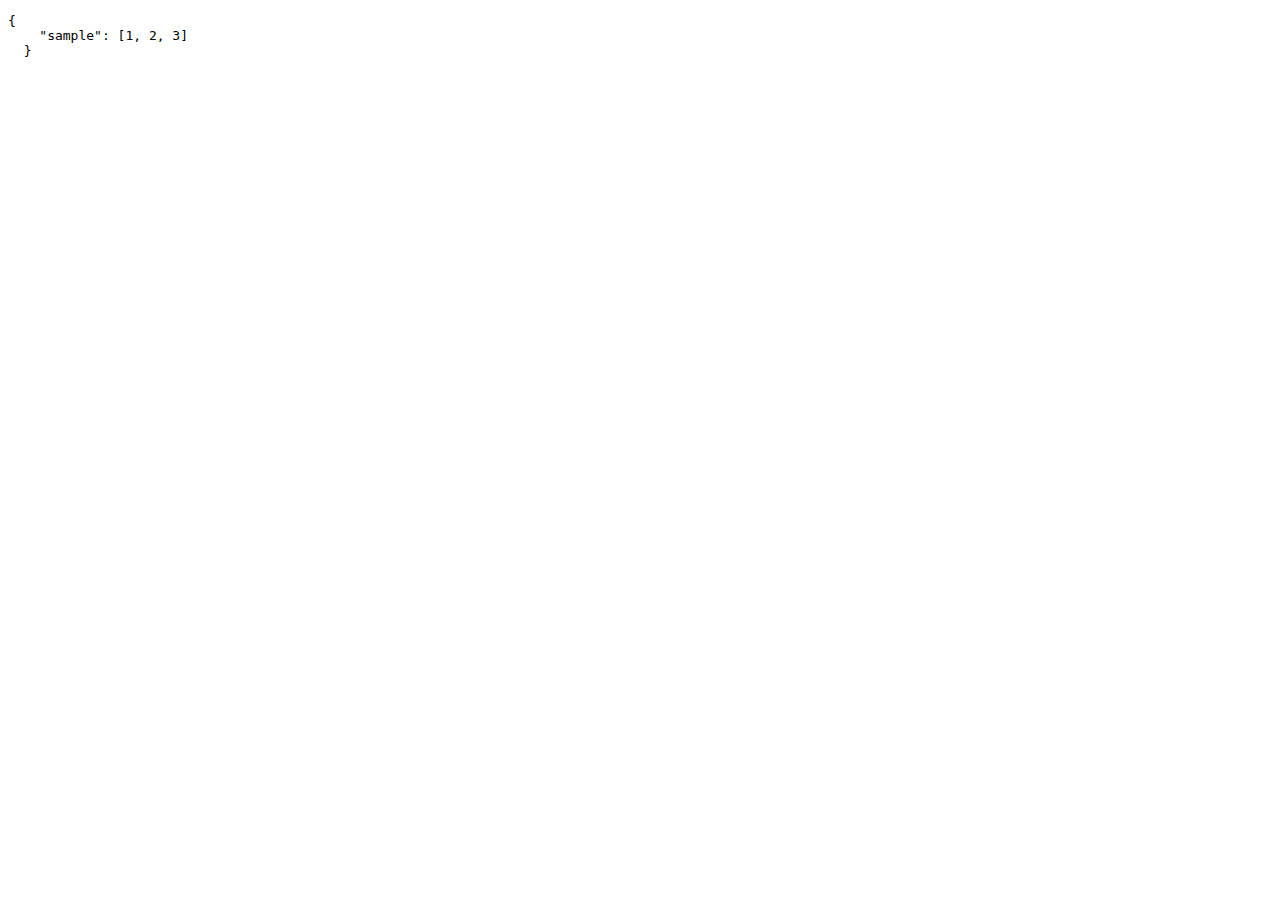
==== data/page/index.html @ 3304a4a6 "fixes #9" ====
<!DOCTYPE html>
<html>
<head>
  <title>JSON Editor</title>
  <link rel="stylesheet" type="text/css" href="/data/view/inject.css">
  <link rel="stylesheet" type="text/css" href="/data/view/json-editor/jsoneditor-chrome.css">
  <link rel="stylesheet" type="text/css" href="/data/view/json-editor/extra.css">
  <meta charset="utf-8">
</head>
<body>
  <pre>{
    "sample": [1, 2, 3]
  }</pre>

  <script type="text/javascript" src="index.js"></script>
  <script type="text/javascript" src="/data/view/json-editor/jsoneditor.js"></script>
  <script type="text/javascript" src="/data/view/ace/theme/twilight.js"></script>
  <script type="text/javascript" src="/data/view/inject.js"></script>
</body>
</html>
---- data/view/inject.css ----
body.jsb:not([data-loaded=true])::after {
  content: '';
  display: block;
  position: fixed;
  top: 0;
  left: 0;
  width: 100vw;
  height: 100vh;
  background: rgba(0, 0, 0, 0.7) url(chrome-extension://__MSG_@@extension_id__/data/view/loading.svg) center center no-repeat;
}
body.jsb[data-loaded="true"] {
  margin: 0 !important;
}

body.jsb pre {
  margin: 0;
  height: 100vh;
}
---- data/view/json-editor/jsoneditor-chrome.css ----
/* reset styling (prevent conflicts with bootstrap, materialize.css, etc.) */

div.jsoneditor .jsoneditor-search input {
  height: auto;
  border: inherit;
}

div.jsoneditor .jsoneditor-search input:focus {
  border: none !important;
  box-shadow: none !important;
}

div.jsoneditor table {
  border-collapse: collapse;
  width: auto;
}

div.jsoneditor td,
div.jsoneditor th {
  padding: 0;
  display: table-cell;
  text-align: left;
  vertical-align: inherit;
  border-radius: inherit;
}


div.jsoneditor-field,
div.jsoneditor-value,
div.jsoneditor-readonly,
div.jsoneditor-default {
  border: 1px solid transparent;
  min-height: 16px;
  min-width: 32px;
  padding: 2px;
  margin: 1px;
  word-wrap: break-word;
  float: left;
}

/* adjust margin of p elements inside editable divs, needed for Opera, IE */

div.jsoneditor-field p,
div.jsoneditor-value p {
  margin: 0;
}

div.jsoneditor-value {
  word-break: break-word;
}

div.jsoneditor-readonly {
  min-width: 16px;
  color: #808080;
}

div.jsoneditor-empty {
  border-color: #d3d3d3;
  border-style: dashed;
  border-radius: 2px;
}

div.jsoneditor-field.jsoneditor-empty::after,
div.jsoneditor-value.jsoneditor-empty::after {
  pointer-events: none;
  color: #d3d3d3;
  font-size: 8pt;
}

div.jsoneditor-field.jsoneditor-empty::after {
  content: "field";
}

div.jsoneditor-value.jsoneditor-empty::after {
  content: "value";
}

div.jsoneditor-value.jsoneditor-url,
a.jsoneditor-value.jsoneditor-url {
  color: green;
  text-decoration: underline;
}

a.jsoneditor-value.jsoneditor-url {
  display: inline-block;
  padding: 2px;
  margin: 2px;
}

a.jsoneditor-value.jsoneditor-url:hover,
a.jsoneditor-value.jsoneditor-url:focus {
  color: #ee422e;
}

div.jsoneditor td.jsoneditor-separator {
  padding: 3px 0;
  vertical-align: top;
  color: #808080;
}

div.jsoneditor-field[contenteditable=true]:focus,
div.jsoneditor-field[contenteditable=true]:hover,
div.jsoneditor-value[contenteditable=true]:focus,
div.jsoneditor-value[contenteditable=true]:hover,
div.jsoneditor-field.jsoneditor-highlight,
div.jsoneditor-value.jsoneditor-highlight {
  background-color: #FFFFAB;
  border: 1px solid yellow;
  border-radius: 2px;
}

div.jsoneditor-field.jsoneditor-highlight-active,
div.jsoneditor-field.jsoneditor-highlight-active:focus,
div.jsoneditor-field.jsoneditor-highlight-active:hover,
div.jsoneditor-value.jsoneditor-highlight-active,
div.jsoneditor-value.jsoneditor-highlight-active:focus,
div.jsoneditor-value.jsoneditor-highlight-active:hover {
  background-color: #ffee00;
  border: 1px solid #ffc700;
  border-radius: 2px;
}

div.jsoneditor-value.jsoneditor-string {
  color: #006000;
}

div.jsoneditor-value.jsoneditor-object,
div.jsoneditor-value.jsoneditor-array {
  min-width: 16px;
}

div.jsoneditor-value.jsoneditor-number {
  color: #ee422e;
}

div.jsoneditor-value.jsoneditor-boolean {
  color: #ff8c00;
}

div.jsoneditor-value.jsoneditor-null {
  color: #004ED0;
}

div.jsoneditor-value.jsoneditor-invalid {
  color: #000000;
}

div.jsoneditor-default {
  color: #808080;
  padding-left: 10px;
}

div.jsoneditor-tree button.jsoneditor-button {
  width: 24px;
  height: 24px;
  padding: 0;
  margin: 0;
  border: none;
  cursor: pointer;
  background: transparent url("chrome-extension://__MSG_@@extension_id__/data/view/json-editor/img/jsoneditor-icons.svg");
}

div.jsoneditor-mode-view tr.jsoneditor-expandable td.jsoneditor-tree,
div.jsoneditor-mode-form tr.jsoneditor-expandable td.jsoneditor-tree {
  cursor: pointer;
}

div.jsoneditor-tree button.jsoneditor-collapsed {
  background-position: 0 -48px;
}

div.jsoneditor-tree button.jsoneditor-expanded {
  background-position: 0 -72px;
}

div.jsoneditor-tree button.jsoneditor-contextmenu {
  background-position: -48px -72px;
}

div.jsoneditor-tree button.jsoneditor-contextmenu:hover,
div.jsoneditor-tree button.jsoneditor-contextmenu:focus,
div.jsoneditor-tree button.jsoneditor-contextmenu.jsoneditor-selected,
tr.jsoneditor-selected.jsoneditor-first button.jsoneditor-contextmenu {
  background-position: -48px -48px;
}

div.jsoneditor-tree *:focus {
  outline: none;
}

div.jsoneditor-tree button.jsoneditor-button:focus {
  /* TODO: nice outline for buttons with focus
  outline: #97B0F8 solid 2px;
  box-shadow: 0 0 8px #97B0F8;
  */
  background-color: #f5f5f5;
  outline: #e5e5e5 solid 1px;
}

div.jsoneditor-tree button.jsoneditor-invisible {
  visibility: hidden;
  background: none;
}

div.jsoneditor-tree div.jsoneditor-show-more {
  display: inline-block;
  padding: 3px 4px;
  margin: 2px 0;
  background-color: #e5e5e5;
  border-radius: 3px;
  color: #808080;
  font-family: arial, sans-serif;
  font-size: 10pt;
}

div.jsoneditor-tree div.jsoneditor-show-more a {
  display: inline-block;
  color: #808080;
}

div.jsoneditor-tree div.jsoneditor-show-more a:hover,
div.jsoneditor-tree div.jsoneditor-show-more a:focus {
  color: #ee422e;
}

div.jsoneditor-tree div.jsoneditor-color {
  display: inline-block;
  width: 12px;
  height: 12px;
  margin: 4px;
  border: 1px solid #808080;
  cursor: pointer;
}

div.jsoneditor div.jsoneditor-anchor .picker_wrapper.popup.popup_bottom {
  top: 28px;
  left: -10px;
}

div.jsoneditor-tree div.jsoneditor-date {
  background: #a1a1a1;
  color: white;
  font-family: arial, sans-serif;
  border-radius: 3px;
  display: inline-block;
  padding: 3px;
  margin: 0 3px;
}

div.jsoneditor {
  color: #1A1A1A;
  border: thin solid #3883fa;
  /* we use thin and not 1px to work around an issue in Chrome/IE, see #637 */
  -moz-box-sizing: border-box;
  -webkit-box-sizing: border-box;
  box-sizing: border-box;
  width: 100%;
  height: 100%;
  position: relative;
  padding: 0;
  line-height: 100%;
}

div.jsoneditor-tree table.jsoneditor-tree {
  border-collapse: collapse;
  border-spacing: 0;
  width: 100%;
}

div.jsoneditor-outer {
  position: static;
  width: 100%;
  height: 100%;
  margin: 0;
  padding: 0;
  -moz-box-sizing: border-box;
  -webkit-box-sizing: border-box;
  box-sizing: border-box;
}

div.jsoneditor-outer.has-nav-bar {
  margin-top: -26px;
  padding-top: 26px;
}

div.jsoneditor-outer.has-status-bar {
  margin-bottom: -26px;
  padding-bottom: 26px;
}

div.jsoneditor-outer.has-main-menu-bar {
  margin-top: -35px;
  padding-top: 35px;
}

div.jsoneditor-outer.has-nav-bar.has-main-menu-bar {
  margin-top: -61px;
  padding-top: 61px;
}

textarea.jsoneditor-text,
.ace-jsoneditor {
  min-height: 150px;
}

div.jsoneditor-tree {
  width: 100%;
  height: 100%;
  position: relative;
  overflow: auto;
}

textarea.jsoneditor-text {
  width: 100%;
  height: 100%;
  margin: 0;
  -moz-box-sizing: border-box;
  -webkit-box-sizing: border-box;
  box-sizing: border-box;
  outline-width: 0;
  border: none;
  background-color: white;
  resize: none;
}

tr.jsoneditor-highlight,
tr.jsoneditor-selected {
  background-color: #d3d3d3;
}

tr.jsoneditor-selected button.jsoneditor-dragarea,
tr.jsoneditor-selected button.jsoneditor-contextmenu {
  visibility: hidden;
}

tr.jsoneditor-selected.jsoneditor-first button.jsoneditor-dragarea,
tr.jsoneditor-selected.jsoneditor-first button.jsoneditor-contextmenu {
  visibility: visible;
}

div.jsoneditor-tree button.jsoneditor-dragarea {
  background: url("chrome-extension://__MSG_@@extension_id__/data/view/json-editor/img/jsoneditor-icons.svg") -72px -72px;
  cursor: move;
}

div.jsoneditor-tree button.jsoneditor-dragarea:hover,
div.jsoneditor-tree button.jsoneditor-dragarea:focus,
tr.jsoneditor-selected.jsoneditor-first button.jsoneditor-dragarea {
  background-position: -72px -48px;
}

div.jsoneditor tr,
div.jsoneditor th,
div.jsoneditor td {
  padding: 0;
  margin: 0;
}

div.jsoneditor td {
  vertical-align: top;
}

div.jsoneditor td.jsoneditor-tree {
  vertical-align: top;
}

div.jsoneditor-field,
div.jsoneditor-value,
div.jsoneditor td,
div.jsoneditor th,
div.jsoneditor textarea,
.jsoneditor-schema-error {
  font-family: "dejavu sans mono", "droid sans mono", consolas, monaco, "lucida console", "courier new", courier, monospace, sans-serif;
  font-size: 10pt;
  color: #1A1A1A;
}

/* popover */

.jsoneditor-schema-error {
  cursor: default;
  display: inline-block;
  /*font-family: arial, sans-serif;*/
  height: 24px;
  line-height: 24px;
  position: relative;
  text-align: center;
  width: 24px;
}

div.jsoneditor-tree .jsoneditor-button.jsoneditor-schema-error {
  width: 24px;
  height: 24px;
  padding: 0;
  margin: 0 4px 0 0;
  background: url("chrome-extension://__MSG_@@extension_id__/data/view/json-editor/img/jsoneditor-icons.svg")  -168px -48px;
}

.jsoneditor-text-errors tr.jump-to-line:hover {
  text-decoration: underline;
  cursor: pointer;
}

.jsoneditor-schema-error .jsoneditor-popover {
  background-color: #4c4c4c;
  border-radius: 3px;
  box-shadow: 0 0 5px rgba(0,0,0,0.4);
  color: #fff;
  display: none;
  padding: 7px 10px;
  position: absolute;
  width: 200px;
  z-index: 4;
}

.jsoneditor-schema-error .jsoneditor-popover.jsoneditor-above {
  bottom: 32px;
  left: -98px;
}

.jsoneditor-schema-error .jsoneditor-popover.jsoneditor-below {
  top: 32px;
  left: -98px;
}

.jsoneditor-schema-error .jsoneditor-popover.jsoneditor-left {
  top: -7px;
  right: 32px;
}

.jsoneditor-schema-error .jsoneditor-popover.jsoneditor-right {
  top: -7px;
  left: 32px;
}

.jsoneditor-schema-error .jsoneditor-popover:before {
  border-right: 7px solid transparent;
  border-left: 7px solid transparent;
  content: '';
  display: block;
  left: 50%;
  margin-left: -7px;
  position: absolute;
}

.jsoneditor-schema-error .jsoneditor-popover.jsoneditor-above:before {
  border-top: 7px solid #4c4c4c;
  bottom: -7px;
}

.jsoneditor-schema-error .jsoneditor-popover.jsoneditor-below:before {
  border-bottom: 7px solid #4c4c4c;
  top: -7px;
}

.jsoneditor-schema-error .jsoneditor-popover.jsoneditor-left:before {
  border-left: 7px solid #4c4c4c;
  border-top: 7px solid transparent;
  border-bottom: 7px solid transparent;
  content: '';
  top: 19px;
  right: -14px;
  left: inherit;
  margin-left: inherit;
  margin-top: -7px;
  position: absolute;
}

.jsoneditor-schema-error .jsoneditor-popover.jsoneditor-right:before {
  border-right: 7px solid #4c4c4c;
  border-top: 7px solid transparent;
  border-bottom: 7px solid transparent;
  content: '';
  top: 19px;
  left: -14px;
  margin-left: inherit;
  margin-top: -7px;
  position: absolute;
}

.jsoneditor-schema-error:hover .jsoneditor-popover,
.jsoneditor-schema-error:focus .jsoneditor-popover {
  display: block;
  -webkit-animation: fade-in .3s linear 1, move-up .3s linear 1;
  -moz-animation: fade-in .3s linear 1, move-up .3s linear 1;
  -ms-animation: fade-in .3s linear 1, move-up .3s linear 1;
}

@-webkit-keyframes fade-in {
  from {
    opacity: 0;
  }

  to {
    opacity: 1;
  }
}

@-moz-keyframes fade-in {
  from {
    opacity: 0;
  }

  to {
    opacity: 1;
  }
}

@-ms-keyframes fade-in {
  from {
    opacity: 0;
  }

  to {
    opacity: 1;
  }
}

/*@-webkit-keyframes move-up {*/

/*from   { bottom: 24px; }*/

/*to { bottom: 32px; }*/

/*}*/

/*@-moz-keyframes move-up {*/

/*from   { bottom: 24px; }*/

/*to { bottom: 32px; }*/

/*}*/

/*@-ms-keyframes move-up {*/

/*from   { bottom: 24px; }*/

/*to { bottom: 32px; }*/

/*}*/

/* JSON schema errors displayed at the bottom of the editor in mode text and code */

.jsoneditor .jsoneditor-validation-errors-container {
  max-height: 130px;
  overflow-y: auto;
}

.jsoneditor .jsoneditor-additional-errors {
  position: absolute;
  margin: auto;
  bottom: 31px;
  left: calc(50% - 92px);
  color: #808080;
  background-color: #ebebeb;
  padding: 7px 15px;
  border-radius: 8px;
}

.jsoneditor .jsoneditor-additional-errors.visible {
  visibility: visible;
  opacity: 1;
  transition: opacity 2s linear;
}

.jsoneditor .jsoneditor-additional-errors.hidden {
  visibility: hidden;
  opacity: 0;
  transition: visibility 0s 2s, opacity 2s linear;
}

.jsoneditor .jsoneditor-text-errors {
  width: 100%;
  border-collapse: collapse;
  border-top: 1px solid #ffd700;
}

.jsoneditor .jsoneditor-text-errors td {
  padding: 3px 6px;
  vertical-align: middle;
}

.jsoneditor .jsoneditor-text-errors tr {
  background-color: #ffef8b;
}

.jsoneditor .jsoneditor-text-errors tr.parse-error {
  background-color: #ee2e2e70;
}

.jsoneditor-text-errors .jsoneditor-schema-error {
  border: none;
  width: 24px;
  height: 24px;
  padding: 0;
  margin: 0 4px 0 0;
  cursor: pointer;
}

.jsoneditor-text-errors tr .jsoneditor-schema-error {
  background: url("chrome-extension://__MSG_@@extension_id__/data/view/json-editor/img/jsoneditor-icons.svg")  -168px -48px;
}

.jsoneditor-text-errors tr.parse-error .jsoneditor-schema-error {
  background: url("chrome-extension://__MSG_@@extension_id__/data/view/json-editor/img/jsoneditor-icons.svg")   -25px 0px;
}

.fadein {
  -webkit-animation: fadein .3s;
  animation: fadein .3s;
  -moz-animation: fadein .3s;
  -o-animation: fadein .3s;
}

@-webkit-keyframes fadein {
  0% {
    opacity: 0;
  }

  100% {
    opacity: 1;
  }
}

@-moz-keyframes fadein {
  0% {
    opacity: 0;
  }

  100% {
    opacity: 1;
  }
}

@keyframes fadein {
  0% {
    opacity: 0;
  }

  100% {
    opacity: 1;
  }
}

@-o-keyframes fadein {
  0% {
    opacity: 0;
  }

  100% {
    opacity: 1;
  }
}
/* ContextMenu - main menu */

div.jsoneditor-contextmenu-root {
  position: relative;
  width: 0;
  height: 0;
}

div.jsoneditor-contextmenu {
  position: absolute;
  box-sizing: content-box;
  z-index: 99999;
}

div.jsoneditor-contextmenu ul,
div.jsoneditor-contextmenu li {
  box-sizing: content-box;
  position: relative;
}

div.jsoneditor-contextmenu ul {
  position: relative;
  left: 0;
  top: 0;
  width: 128px;
  background: white;
  border: 1px solid #d3d3d3;
  box-shadow: 2px 2px 12px rgba(128, 128, 128, 0.3);
  list-style: none;
  margin: 0;
  padding: 0;
}

div.jsoneditor-contextmenu ul li button {
  position: relative;
  padding: 0 4px 0 0;
  margin: 0;
  width: 128px;
  height: auto;
  border: none;
  cursor: pointer;
  color: #4d4d4d;
  background: transparent;
  font-size: 10pt;
  font-family: arial, sans-serif;
  box-sizing: border-box;
  text-align: left;
}

/* Fix button padding in firefox */

div.jsoneditor-contextmenu ul li button::-moz-focus-inner {
  padding: 0;
  border: 0;
}

div.jsoneditor-contextmenu ul li button:hover,
div.jsoneditor-contextmenu ul li button:focus {
  color: #1a1a1a;
  background-color: #f5f5f5;
  outline: none;
}

div.jsoneditor-contextmenu ul li button.jsoneditor-default {
  width: 96px;
  /* 128px - 32px */
}

div.jsoneditor-contextmenu ul li button.jsoneditor-expand {
  float: right;
  width: 32px;
  height: 24px;
  border-left: 1px solid #e5e5e5;
}

div.jsoneditor-contextmenu div.jsoneditor-icon {
  position: absolute;
  top: 0;
  left: 0;
  width: 24px;
  height: 24px;
  border: none;
  padding: 0;
  margin: 0;
  background-image: url("chrome-extension://__MSG_@@extension_id__/data/view/json-editor/img/jsoneditor-icons.svg");
}

div.jsoneditor-contextmenu ul li ul div.jsoneditor-icon {
  margin-left: 24px;
}

div.jsoneditor-contextmenu div.jsoneditor-text {
  padding: 4px 0 4px 24px;
  word-wrap: break-word;
}

div.jsoneditor-contextmenu div.jsoneditor-text.jsoneditor-right-margin {
  padding-right: 24px;
}

div.jsoneditor-contextmenu ul li button div.jsoneditor-expand {
  position: absolute;
  top: 0;
  right: 0;
  width: 24px;
  height: 24px;
  padding: 0;
  margin: 0 4px 0 0;
  background: url("chrome-extension://__MSG_@@extension_id__/data/view/json-editor/img/jsoneditor-icons.svg") 0 -72px;
}

div.jsoneditor-contextmenu div.jsoneditor-separator {
  height: 0;
  border-top: 1px solid #e5e5e5;
  padding-top: 5px;
  margin-top: 5px;
}

div.jsoneditor-contextmenu button.jsoneditor-remove > div.jsoneditor-icon {
  background-position: -24px 0;
}

div.jsoneditor-contextmenu button.jsoneditor-append > div.jsoneditor-icon {
  background-position: 0 0;
}

div.jsoneditor-contextmenu button.jsoneditor-insert > div.jsoneditor-icon {
  background-position: 0 0;
}

div.jsoneditor-contextmenu button.jsoneditor-duplicate > div.jsoneditor-icon {
  background-position: -48px 0;
}

div.jsoneditor-contextmenu button.jsoneditor-sort-asc > div.jsoneditor-icon {
  background-position: -168px 0;
}

div.jsoneditor-contextmenu button.jsoneditor-sort-desc > div.jsoneditor-icon {
  background-position: -192px 0;
}

div.jsoneditor-contextmenu button.jsoneditor-transform > div.jsoneditor-icon {
  background-position: -216px 0;
}

/* ContextMenu - sub menu */

div.jsoneditor-contextmenu ul li button.jsoneditor-selected,
div.jsoneditor-contextmenu ul li button.jsoneditor-selected:hover,
div.jsoneditor-contextmenu ul li button.jsoneditor-selected:focus {
  color: white;
  background-color: #ee422e;
}

div.jsoneditor-contextmenu ul li {
  overflow: hidden;
}

div.jsoneditor-contextmenu ul li ul {
  display: none;
  position: relative;
  left: -10px;
  top: 0;
  border: none;
  box-shadow: inset 0 0 10px rgba(128, 128, 128, 0.5);
  padding: 0 10px;
  /* TODO: transition is not supported on IE8-9 */
  -webkit-transition: all 0.3s ease-out;
  -moz-transition: all 0.3s ease-out;
  -o-transition: all 0.3s ease-out;
  transition: all 0.3s ease-out;
}



div.jsoneditor-contextmenu ul li ul li button {
  padding-left: 24px;
  animation: all ease-in-out 1s;
}

div.jsoneditor-contextmenu ul li ul li button:hover,
div.jsoneditor-contextmenu ul li ul li button:focus {
  background-color: #f5f5f5;
}

div.jsoneditor-contextmenu button.jsoneditor-type-string > div.jsoneditor-icon {
  background-position: -144px 0;
}

div.jsoneditor-contextmenu button.jsoneditor-type-auto > div.jsoneditor-icon {
  background-position: -120px 0;
}

div.jsoneditor-contextmenu button.jsoneditor-type-object > div.jsoneditor-icon {
  background-position: -72px 0;
}

div.jsoneditor-contextmenu button.jsoneditor-type-array > div.jsoneditor-icon {
  background-position: -96px 0;
}

div.jsoneditor-contextmenu button.jsoneditor-type-modes > div.jsoneditor-icon {
  background-image: none;
  width: 6px;
}

/* pico modal styling */

.jsoneditor-modal-overlay {
  position: absolute !important;
  background: rgb(1,1,1) !important;
  opacity: 0.3 !important;
}

.jsoneditor-modal {
  position: absolute !important;
  max-width: 95% !important;
  width: auto !important;
  border-radius: 2px !important;
  padding: 45px 15px 15px 15px !important;
  box-shadow: 2px 2px 12px rgba(128, 128, 128, 0.3) !important;
  color: #4d4d4d;
  line-height: 1.3em;
}

.jsoneditor-modal.jsoneditor-modal-transform {
  width: 600px !important;
}

.jsoneditor-modal .pico-modal-header {
  position: absolute;
  box-sizing: border-box;
  top: 0;
  left: 0;
  width: 100%;
  padding: 0 10px;
  height: 30px;
  line-height: 30px;
  font-family: arial, sans-serif;
  font-size: 11pt;
  background: #3883fa;
  color: white;
}

.jsoneditor-modal table {
  width: 100%;
}

.jsoneditor-modal table th,
.jsoneditor-modal table td {
  text-align: left;
  vertical-align: top;
  font-weight: normal;
  color: #4d4d4d;
  border-spacing: 0;
  border-collapse: collapse;
}

.jsoneditor-modal table td {
  padding: 3px 0;
}

.jsoneditor-modal p:first-child {
  margin-top: 0;
}

.jsoneditor-modal a {
  color: #3883fa;
}



.jsoneditor-modal .jsoneditor-jmespath-block {
  margin-bottom: 10px;
}

.jsoneditor-modal table td.jsoneditor-modal-input {
  text-align: right;
  padding-right: 0;
  white-space: nowrap;
}

.jsoneditor-modal table td.jsoneditor-modal-actions {
  padding-top: 15px;
}

.jsoneditor-modal .pico-close {
  background: none !important;
  font-size: 24px !important;
  top: 7px !important;
  right: 7px !important;
  color: white;
}

.jsoneditor-modal select,
.jsoneditor-modal textarea,
.jsoneditor-modal input,
.jsoneditor-modal #query {
  background: #ffffff;
  border: 1px solid #d3d3d3;
  color: #4d4d4d;
  border-radius: 3px;
  padding: 4px;
}

.jsoneditor-modal,
.jsoneditor-modal table td,
.jsoneditor-modal table th,
.jsoneditor-modal select,
.jsoneditor-modal option,
.jsoneditor-modal textarea,
.jsoneditor-modal input,
.jsoneditor-modal #query {
  font-size: 10.5pt;
  font-family: arial, sans-serif;
}

.jsoneditor-modal table th {
  vertical-align: middle;
}

.jsoneditor-modal #query,
.jsoneditor-modal .jsoneditor-transform-preview {
  font-family: "dejavu sans mono", "droid sans mono", consolas, monaco, "lucida console", "courier new", courier, monospace, sans-serif;
  font-size: 10pt;
}

.jsoneditor-modal input[type="button"],
.jsoneditor-modal input[type="submit"] {
  background: #f5f5f5;
  padding: 4px 20px;
}

.jsoneditor-modal select,
.jsoneditor-modal input {
  cursor: pointer;
}

.jsoneditor-modal input {
  padding: 4px;
}

.jsoneditor-modal input[type="text"] {
  cursor: inherit;
}

.jsoneditor-modal input[disabled] {
  background: #d3d3d3;
  color: #808080;
}

.jsoneditor-modal .jsoneditor-select-wrapper {
  position: relative;
  display: inline-block;
}

.jsoneditor-modal .jsoneditor-select-wrapper:after {
  content: "";
  width: 0;
  height: 0;
  border-left: 5px solid transparent;
  border-right: 5px solid transparent;
  border-top: 6px solid #666;
  position: absolute;
  right: 8px;
  top: 14px;
  pointer-events: none;
}

.jsoneditor-modal select {
  padding: 3px 24px 3px 10px;
  min-width: 180px;
  max-width: 350px;
  -webkit-appearance: none;
  -moz-appearance: none;
  appearance: none;
  text-indent: 0;
  text-overflow: "";
  font-size: 10pt;
  line-height: 1.5em;
}

.jsoneditor-modal select::-ms-expand {
  display: none;
}

.jsoneditor-modal .jsoneditor-button-group input {
  padding: 4px 10px;
  margin: 0;
  border-radius: 0;
  border-left-style: none;
}

.jsoneditor-modal .jsoneditor-button-group input.jsoneditor-button-first {
  border-top-left-radius: 3px;
  border-bottom-left-radius: 3px;
  border-left-style: solid;
}

.jsoneditor-modal .jsoneditor-button-group input.jsoneditor-button-last {
  border-top-right-radius: 3px;
  border-bottom-right-radius: 3px;
}

.jsoneditor-modal .jsoneditor-button-group.jsoneditor-button-group-value-asc input.jsoneditor-button-asc,
.jsoneditor-modal .jsoneditor-button-group.jsoneditor-button-group-value-desc input.jsoneditor-button-desc {
  background: #3883fa;
  border-color: #3883fa;
  color: white;
}

.jsoneditor-modal #query,
.jsoneditor-modal .jsoneditor-transform-preview {
  width: 100%;
  box-sizing: border-box;
}

.jsoneditor-modal .jsoneditor-transform-preview {
  background: #f5f5f5;
  height: 200px;
}

.jsoneditor-modal .jsoneditor-transform-preview.jsoneditor-error {
  color: #ee422e;
}

.jsoneditor-modal .jsoneditor-jmespath-wizard {
  line-height: 1.2em;
  width: 100%;
  padding: 0;
  border-radius: 3px;
}

.jsoneditor-modal .jsoneditor-jmespath-label {
  font-weight: bold;
  color: dodgerblue;
  margin-top: 20px;
  margin-bottom: 5px;
}

.jsoneditor-modal .jsoneditor-jmespath-wizard-table {
  width: 100%;
}

.jsoneditor-modal .jsoneditor-jmespath-wizard-label {
  font-style: italic;
  margin: 4px 0 2px 0;
}

.jsoneditor-modal .jsoneditor-inline {
  position: relative;
  display: inline-block;
  width: 100%;
  padding-top: 2px;
  padding-bottom: 2px;
}

.jsoneditor-modal .jsoneditor-inline:not(:last-child) {
  padding-right: 2px;
}

.jsoneditor-modal .jsoneditor-jmespath-filter {
  display: flex;
  flex-wrap: wrap;
}

.jsoneditor-modal .jsoneditor-jmespath-filter-field {
  width: 180px;
}

.jsoneditor-modal .jsoneditor-jmespath-filter-relation {
  width: 100px;
}

.jsoneditor-modal .jsoneditor-jmespath-filter-value {
  min-width: 180px;
  flex: 1;
}

.jsoneditor-modal .jsoneditor-jmespath-sort-field {
  width: 170px;
}

.jsoneditor-modal .jsoneditor-jmespath-sort-order {
  width: 150px;
}

.jsoneditor-modal .jsoneditor-jmespath-select-fields {
  width: 100%;
}

.jsoneditor-modal .selectr-selected {
  border-color: #d3d3d3;
  padding: 4px 28px 4px 8px;
}

.jsoneditor-modal .selectr-selected .selectr-tag {
  background-color: #3883fa;
  border-radius: 5px;
}
div.jsoneditor-menu {
  width: 100%;
  height: 35px;
  padding: 2px;
  margin: 0;
  -moz-box-sizing: border-box;
  -webkit-box-sizing: border-box;
  box-sizing: border-box;
  color: white;
  background-color: #3883fa;
  border-bottom: 1px solid #3883fa;
}

div.jsoneditor-menu > button,
div.jsoneditor-menu > div.jsoneditor-modes > button {
  width: 26px;
  height: 26px;
  margin: 2px;
  padding: 0;
  border-radius: 2px;
  border: 1px solid transparent;
  background: transparent url("chrome-extension://__MSG_@@extension_id__/data/view/json-editor/img/jsoneditor-icons.svg");
  color: white;
  opacity: 0.8;
  font-family: arial, sans-serif;
  font-size: 10pt;
  float: left;
}

div.jsoneditor-menu > button:hover,
div.jsoneditor-menu > div.jsoneditor-modes > button:hover {
  background-color: rgba(255,255,255,0.2);
  border: 1px solid rgba(255,255,255,0.4);
}

div.jsoneditor-menu > button:focus,
div.jsoneditor-menu > button:active,
div.jsoneditor-menu > div.jsoneditor-modes > button:focus,
div.jsoneditor-menu > div.jsoneditor-modes > button:active {
  background-color: rgba(255,255,255,0.3);
}

div.jsoneditor-menu > button:disabled,
div.jsoneditor-menu > div.jsoneditor-modes > button:disabled {
  opacity: 0.5;
}

div.jsoneditor-menu > button.jsoneditor-collapse-all {
  background-position: 0 -96px;
}

div.jsoneditor-menu > button.jsoneditor-expand-all {
  background-position: 0 -120px;
}

div.jsoneditor-menu > button.jsoneditor-sort {
  background-position: -120px -96px;
}

div.jsoneditor-menu > button.jsoneditor-transform {
  background-position: -144px -96px;
}

div.jsoneditor.jsoneditor-mode-view > div.jsoneditor-menu > button.jsoneditor-sort,
div.jsoneditor.jsoneditor-mode-form > div.jsoneditor-menu > button.jsoneditor-sort,
div.jsoneditor.jsoneditor-mode-view > div.jsoneditor-menu > button.jsoneditor-transform,
div.jsoneditor.jsoneditor-mode-form > div.jsoneditor-menu > button.jsoneditor-transform {
  display: none;
}

div.jsoneditor-menu > button.jsoneditor-undo {
  background-position: -24px -96px;
}

div.jsoneditor-menu > button.jsoneditor-undo:disabled {
  background-position: -24px -120px;
}

div.jsoneditor-menu > button.jsoneditor-redo {
  background-position: -48px -96px;
}

div.jsoneditor-menu > button.jsoneditor-redo:disabled {
  background-position: -48px -120px;
}

div.jsoneditor-menu > button.jsoneditor-compact {
  background-position: -72px -96px;
}

div.jsoneditor-menu > button.jsoneditor-format {
  background-position: -72px -120px;
}

div.jsoneditor-menu > button.jsoneditor-repair {
  background-position: -96px -96px;
}

div.jsoneditor-menu > div.jsoneditor-modes {
  display: inline-block;
  float: left;
}

div.jsoneditor-menu > div.jsoneditor-modes > button {
  background-image: none;
  width: auto;
  padding-left: 6px;
  padding-right: 6px;
}

div.jsoneditor-menu > button.jsoneditor-separator,
div.jsoneditor-menu > div.jsoneditor-modes > button.jsoneditor-separator {
  margin-left: 10px;
}

div.jsoneditor-menu a {
  font-family: arial, sans-serif;
  font-size: 10pt;
  color: white;
  opacity: 0.8;
  vertical-align: middle;
}

div.jsoneditor-menu a:hover {
  opacity: 1;
}

div.jsoneditor-menu a.jsoneditor-poweredBy {
  font-size: 8pt;
  position: absolute;
  right: 0;
  top: 0;
  padding: 10px;
}
table.jsoneditor-search input,
table.jsoneditor-search div.jsoneditor-results {
  font-family: arial, sans-serif;
  font-size: 10pt;
  color: #1A1A1A;
  background: transparent;
  /* For Firefox */
}

table.jsoneditor-search div.jsoneditor-results {
  color: white;
  padding-right: 5px;
  line-height: 24px;
  padding-top: 2px;
}

table.jsoneditor-search {
  position: absolute;
  right: 4px;
  top: 4px;
  border-collapse: collapse;
  border-spacing: 0;
}

table.jsoneditor-search div.jsoneditor-frame {
  border: 1px solid transparent;
  background-color: white;
  padding: 0 2px;
  margin: 0;
}

table.jsoneditor-search div.jsoneditor-frame table {
  border-collapse: collapse;
}

table.jsoneditor-search input {
  width: 120px;
  border: none;
  outline: none;
  margin: 1px;
  line-height: 20px;
}

table.jsoneditor-search button {
  width: 16px;
  height: 24px;
  padding: 0;
  margin: 0;
  border: none;
  background: url("chrome-extension://__MSG_@@extension_id__/data/view/json-editor/img/jsoneditor-icons.svg");
  vertical-align: top;
}

table.jsoneditor-search button:hover {
  background-color: transparent;
}

table.jsoneditor-search button.jsoneditor-refresh {
  width: 18px;
  background-position: -99px -73px;
}

table.jsoneditor-search button.jsoneditor-next {
  cursor: pointer;
  background-position: -124px -73px;
}

table.jsoneditor-search button.jsoneditor-next:hover {
  background-position: -124px -49px;
}

table.jsoneditor-search button.jsoneditor-previous {
  cursor: pointer;
  background-position: -148px -73px;
  margin-right: 2px;
}

table.jsoneditor-search button.jsoneditor-previous:hover {
  background-position: -148px -49px;
}
div.jsoneditor div.autocomplete.dropdown {
  position: absolute;
  background: white;
  box-shadow: 2px 2px 12px rgba(128, 128, 128, 0.3);
  border: 1px solid #d3d3d3;
  z-index: 100;
  overflow-x: hidden;
  overflow-y: auto;
  cursor: default;
  margin: 0;
  padding-left: 2pt;
  padding-right: 5pt;
  text-align: left;
  outline: 0;
  font-family: "dejavu sans mono", "droid sans mono", consolas, monaco, "lucida console", "courier new", courier, monospace, sans-serif;
  font-size: 10pt;
}

div.jsoneditor div.autocomplete.dropdown .item {
  color: #333;
}

div.jsoneditor div.autocomplete.dropdown .item.hover {
  background-color: #ddd;
}

div.jsoneditor div.autocomplete.hint {
  color: #aaa;
  top: 4px;
  left: 4px;
}
div.jsoneditor-treepath {
  padding: 0 5px;
  overflow: hidden;
  white-space: nowrap;
  outline: none;
}

div.jsoneditor-treepath.show-all {
  word-wrap: break-word;
  white-space: normal;
  position: absolute;
  background-color: #ebebeb;
  z-index: 999;
  box-shadow: 2px 2px 12px rgba(128, 128, 128, 0.3);
}

div.jsoneditor-treepath div.jsoneditor-contextmenu-root {
  position: absolute;
  left: 0;
}

div.jsoneditor-treepath span.jsoneditor-treepath-show-all-btn {
  position: absolute;
  background-color: #ebebeb;
  left: 0;
  height: 20px;
  padding: 0 3px;
  cursor: pointer;
}

div.jsoneditor-treepath.show-all span.jsoneditor-treepath-show-all-btn {
  display: none;
}

div.jsoneditor-treepath span.jsoneditor-treepath-element {
  margin: 1px;
  font-family: arial, sans-serif;
  font-size: 10pt;
}

div.jsoneditor-treepath span.jsoneditor-treepath-seperator {
  margin: 2px;
  font-size: 9pt;
  font-family: arial, sans-serif;
}

div.jsoneditor-treepath span.jsoneditor-treepath-element:hover,
div.jsoneditor-treepath span.jsoneditor-treepath-seperator:hover {
  cursor: pointer;
  text-decoration: underline;
}
div.jsoneditor-statusbar {
  line-height: 26px;
  height: 26px;
  margin-top: -1px;
  color: #808080;
  background-color: #ebebeb;
  border-top: 1px solid #d3d3d3;
  -moz-box-sizing: border-box;
  -webkit-box-sizing: border-box;
  box-sizing: border-box;
  font-size: 10pt;
}

div.jsoneditor-statusbar > .jsoneditor-curserinfo-label {
  margin: 0 2px 0 4px;
}

div.jsoneditor-statusbar > .jsoneditor-curserinfo-val {
  margin-right: 12px;
}

div.jsoneditor-statusbar > .jsoneditor-curserinfo-count {
  margin-left: 4px;
}

div.jsoneditor-statusbar > .jsoneditor-validation-error-icon {
  float: right;
  width: 24px;
  height: 24px;
  padding: 0;
  margin-top: 1px;
  background: url("chrome-extension://__MSG_@@extension_id__/data/view/json-editor/img/jsoneditor-icons.svg") -168px -48px;
  cursor: pointer;
}

div.jsoneditor-statusbar > .jsoneditor-validation-error-count {
  float: right;
  margin: 0 4px 0 0;
  cursor: pointer;
}

div.jsoneditor-statusbar > .jsoneditor-parse-error-icon {
  float: right;
  width: 24px;
  height: 24px;
  padding: 0;
  margin: 1px;
  background: url("chrome-extension://__MSG_@@extension_id__/data/view/json-editor/img/jsoneditor-icons.svg") -25px 0px;
}
div.jsoneditor-navigation-bar {
  width: 100%;
  height: 26px;
  line-height: 26px;
  padding: 0;
  margin: 0;
  border-bottom: 1px solid #d3d3d3;
  -moz-box-sizing: border-box;
  -webkit-box-sizing: border-box;
  box-sizing: border-box;
  color: #808080;
  background-color: #ebebeb;
  overflow: hidden;
  font-family: arial, sans-serif;
  font-size: 10pt;
}
/*!
 * Selectr 2.4.0
 * https://github.com/Mobius1/Selectr
 *
 * Released under the MIT license
 */

.selectr-container {
  position: relative;
}

.selectr-container li {
  list-style: none;
}

.selectr-hidden {
  position: absolute;
  overflow: hidden;
  clip: rect(0px, 0px, 0px, 0px);
  width: 1px;
  height: 1px;
  margin: -1px;
  padding: 0;
  border: 0 none;
}

.selectr-visible {
  position: absolute;
  left: 0;
  top: 0;
  width: 100%;
  height: 100%;
  opacity: 0;
  z-index: 11;
}

.selectr-desktop.multiple .selectr-visible {
  display: none;
}

.selectr-desktop.multiple.native-open .selectr-visible {
  top: 100%;
  min-height: 200px !important;
  height: auto;
  opacity: 1;
  display: block;
}

.selectr-container.multiple.selectr-mobile .selectr-selected {
  z-index: 0;
}

.selectr-selected {
  position: relative;
  z-index: 1;
  box-sizing: border-box;
  width: 100%;
  padding: 7px 28px 7px 14px;
  cursor: pointer;
  border: 1px solid #999;
  border-radius: 3px;
  background-color: #fff;
}

.selectr-selected::before {
  position: absolute;
  top: 50%;
  right: 10px;
  width: 0;
  height: 0;
  content: '';
  -o-transform: rotate(0deg) translate3d(0px, -50%, 0px);
  -ms-transform: rotate(0deg) translate3d(0px, -50%, 0px);
  -moz-transform: rotate(0deg) translate3d(0px, -50%, 0px);
  -webkit-transform: rotate(0deg) translate3d(0px, -50%, 0px);
  transform: rotate(0deg) translate3d(0px, -50%, 0px);
  border-width: 4px 4px 0 4px;
  border-style: solid;
  border-color: #6c7a86 transparent transparent;
}

.selectr-container.open .selectr-selected::before,
.selectr-container.native-open .selectr-selected::before {
  border-width: 0 4px 4px 4px;
  border-style: solid;
  border-color: transparent transparent #6c7a86;
}

.selectr-label {
  display: none;
  overflow: hidden;
  width: 100%;
  white-space: nowrap;
  text-overflow: ellipsis;
}

.selectr-placeholder {
  color: #6c7a86;
}

.selectr-tags {
  margin: 0;
  padding: 0;
  white-space: normal;
}

.has-selected .selectr-tags {
  margin: 0 0 -2px;
}

.selectr-tag {
  list-style: none;
  position: relative;
  float: left;
  padding: 2px 25px 2px 8px;
  margin: 0 2px 2px 0;
  cursor: default;
  color: #fff;
  border: medium none;
  border-radius: 10px;
  background: #acb7bf none repeat scroll 0 0;
}

.selectr-container.multiple.has-selected .selectr-selected {
  padding: 5px 28px 5px 5px;
}

.selectr-options-container {
  position: absolute;
  z-index: 10000;
  top: calc(100% - 1px);
  left: 0;
  display: none;
  box-sizing: border-box;
  width: 100%;
  border-width: 0 1px 1px;
  border-style: solid;
  border-color: transparent #999 #999;
  border-radius: 0 0 3px 3px;
  background-color: #fff;
}

.selectr-container.open .selectr-options-container {
  display: block;
}

.selectr-input-container {
  position: relative;
  display: none;
}

.selectr-clear,
.selectr-input-clear,
.selectr-tag-remove {
  position: absolute;
  top: 50%;
  right: 22px;
  width: 20px;
  height: 20px;
  padding: 0;
  cursor: pointer;
  -o-transform: translate3d(0px, -50%, 0px);
  -ms-transform: translate3d(0px, -50%, 0px);
  -moz-transform: translate3d(0px, -50%, 0px);
  -webkit-transform: translate3d(0px, -50%, 0px);
  transform: translate3d(0px, -50%, 0px);
  border: medium none;
  background-color: transparent;
  z-index: 11;
}

.selectr-clear,
.selectr-input-clear {
  display: none;
}

.selectr-container.has-selected .selectr-clear,
.selectr-input-container.active .selectr-input-clear {
  display: block;
}

.selectr-selected .selectr-tag-remove {
  right: 2px;
}

.selectr-clear::before,
.selectr-clear::after,
.selectr-input-clear::before,
.selectr-input-clear::after,
.selectr-tag-remove::before,
.selectr-tag-remove::after {
  position: absolute;
  top: 5px;
  left: 9px;
  width: 2px;
  height: 10px;
  content: ' ';
  background-color: #6c7a86;
}

.selectr-tag-remove::before,
.selectr-tag-remove::after {
  top: 4px;
  width: 3px;
  height: 12px;
  background-color: #fff;
}

.selectr-clear:before,
.selectr-input-clear::before,
.selectr-tag-remove::before {
  -o-transform: rotate(45deg);
  -ms-transform: rotate(45deg);
  -moz-transform: rotate(45deg);
  -webkit-transform: rotate(45deg);
  transform: rotate(45deg);
}

.selectr-clear:after,
.selectr-input-clear::after,
.selectr-tag-remove::after {
  -o-transform: rotate(-45deg);
  -ms-transform: rotate(-45deg);
  -moz-transform: rotate(-45deg);
  -webkit-transform: rotate(-45deg);
  transform: rotate(-45deg);
}

.selectr-input-container.active,
.selectr-input-container.active .selectr-clear {
  display: block;
}

.selectr-input {
  top: 5px;
  left: 5px;
  box-sizing: border-box;
  width: calc(100% - 30px);
  margin: 10px 15px;
  padding: 7px 30px 7px 9px;
  border: 1px solid #999;
  border-radius: 3px;
}

.selectr-notice {
  display: none;
  box-sizing: border-box;
  width: 100%;
  padding: 8px 16px;
  border-top: 1px solid #999;
  border-radius: 0 0 3px 3px;
  background-color: #fff;
}

.selectr-container.notice .selectr-notice {
  display: block;
}

.selectr-container.notice .selectr-selected {
  border-radius: 3px 3px 0 0;
}

.selectr-options {
  position: relative;
  top: calc(100% + 2px);
  display: none;
  overflow-x: auto;
  overflow-y: scroll;
  max-height: 200px;
  margin: 0;
  padding: 0;
}

.selectr-container.open .selectr-options,
.selectr-container.open .selectr-input-container,
.selectr-container.notice .selectr-options-container {
  display: block;
}

.selectr-option {
  position: relative;
  display: block;
  padding: 5px 20px;
  list-style: outside none none;
  cursor: pointer;
  font-weight: normal;
}

.selectr-options.optgroups > .selectr-option {
  padding-left: 25px;
}

.selectr-optgroup {
  font-weight: bold;
  padding: 0;
}

.selectr-optgroup--label {
  font-weight: bold;
  margin-top: 10px;
  padding: 5px 15px;
}

.selectr-match {
  text-decoration: underline;
}

.selectr-option.selected {
  background-color: #ddd;
}

.selectr-option.active {
  color: #fff;
  background-color: #5897fb;
}

.selectr-option.disabled {
  opacity: 0.4;
}

.selectr-option.excluded {
  display: none;
}

.selectr-container.open .selectr-selected {
  border-color: #999 #999 transparent #999;
  border-radius: 3px 3px 0 0;
}

.selectr-container.open .selectr-selected::after {
  -o-transform: rotate(180deg) translate3d(0px, 50%, 0px);
  -ms-transform: rotate(180deg) translate3d(0px, 50%, 0px);
  -moz-transform: rotate(180deg) translate3d(0px, 50%, 0px);
  -webkit-transform: rotate(180deg) translate3d(0px, 50%, 0px);
  transform: rotate(180deg) translate3d(0px, 50%, 0px);
}

.selectr-disabled {
  opacity: .6;
}

.selectr-empty,
.has-selected .selectr-placeholder {
  display: none;
}

.has-selected .selectr-label {
  display: block;
}

/* TAGGABLE */

.taggable .selectr-selected {
  padding: 4px 28px 4px 4px;
}

.taggable .selectr-selected::after {
  display: table;
  content: " ";
  clear: both;
}

.taggable .selectr-label {
  width: auto;
}

.taggable .selectr-tags {
  float: left;
  display: block;
}

.taggable .selectr-placeholder {
  display: none;
}

.input-tag {
  float: left;
  min-width: 90px;
  width: auto;
}

.selectr-tag-input {
  border: medium none;
  padding: 3px 10px;
  width: 100%;
  font-family: inherit;
  font-weight: inherit;
  font-size: inherit;
}

.selectr-input-container.loading::after {
  position: absolute;
  top: 50%;
  right: 20px;
  width: 20px;
  height: 20px;
  content: '';
  -o-transform: translate3d(0px, -50%, 0px);
  -ms-transform: translate3d(0px, -50%, 0px);
  -moz-transform: translate3d(0px, -50%, 0px);
  -webkit-transform: translate3d(0px, -50%, 0px);
  transform: translate3d(0px, -50%, 0px);
  -o-transform-origin: 50% 0 0;
  -ms-transform-origin: 50% 0 0;
  -moz-transform-origin: 50% 0 0;
  -webkit-transform-origin: 50% 0 0;
  transform-origin: 50% 0 0;
  -moz-animation: 500ms linear 0s normal forwards infinite running spin;
  -webkit-animation: 500ms linear 0s normal forwards infinite running spin;
  animation: 500ms linear 0s normal forwards infinite running spin;
  border-width: 3px;
  border-style: solid;
  border-color: #aaa #ddd #ddd;
  border-radius: 50%;
}

@-webkit-keyframes spin {
  0% {
    -webkit-transform: rotate(0deg) translate3d(0px, -50%, 0px);
    transform: rotate(0deg) translate3d(0px, -50%, 0px);
  }

  100% {
    -webkit-transform: rotate(360deg) translate3d(0px, -50%, 0px);
    transform: rotate(360deg) translate3d(0px, -50%, 0px);
  }
}

@keyframes spin {
  0% {
    -webkit-transform: rotate(0deg) translate3d(0px, -50%, 0px);
    transform: rotate(0deg) translate3d(0px, -50%, 0px);
  }

  100% {
    -webkit-transform: rotate(360deg) translate3d(0px, -50%, 0px);
    transform: rotate(360deg) translate3d(0px, -50%, 0px);
  }
}

.selectr-container.open.inverted .selectr-selected {
  border-color: transparent #999 #999;
  border-radius: 0 0 3px 3px;
}

.selectr-container.inverted .selectr-options-container {
  border-width: 1px 1px 0;
  border-color: #999 #999 transparent;
  border-radius: 3px 3px 0 0;
  background-color: #fff;
}

.selectr-container.inverted .selectr-options-container {
  top: auto;
  bottom: calc(100% - 1px);
}

.selectr-container ::-webkit-input-placeholder {
  color: #6c7a86;
  opacity: 1;
}

.selectr-container ::-moz-placeholder {
  color: #6c7a86;
  opacity: 1;
}

.selectr-container :-ms-input-placeholder {
  color: #6c7a86;
  opacity: 1;
}

.selectr-container ::placeholder {
  color: #6c7a86;
  opacity: 1;
}
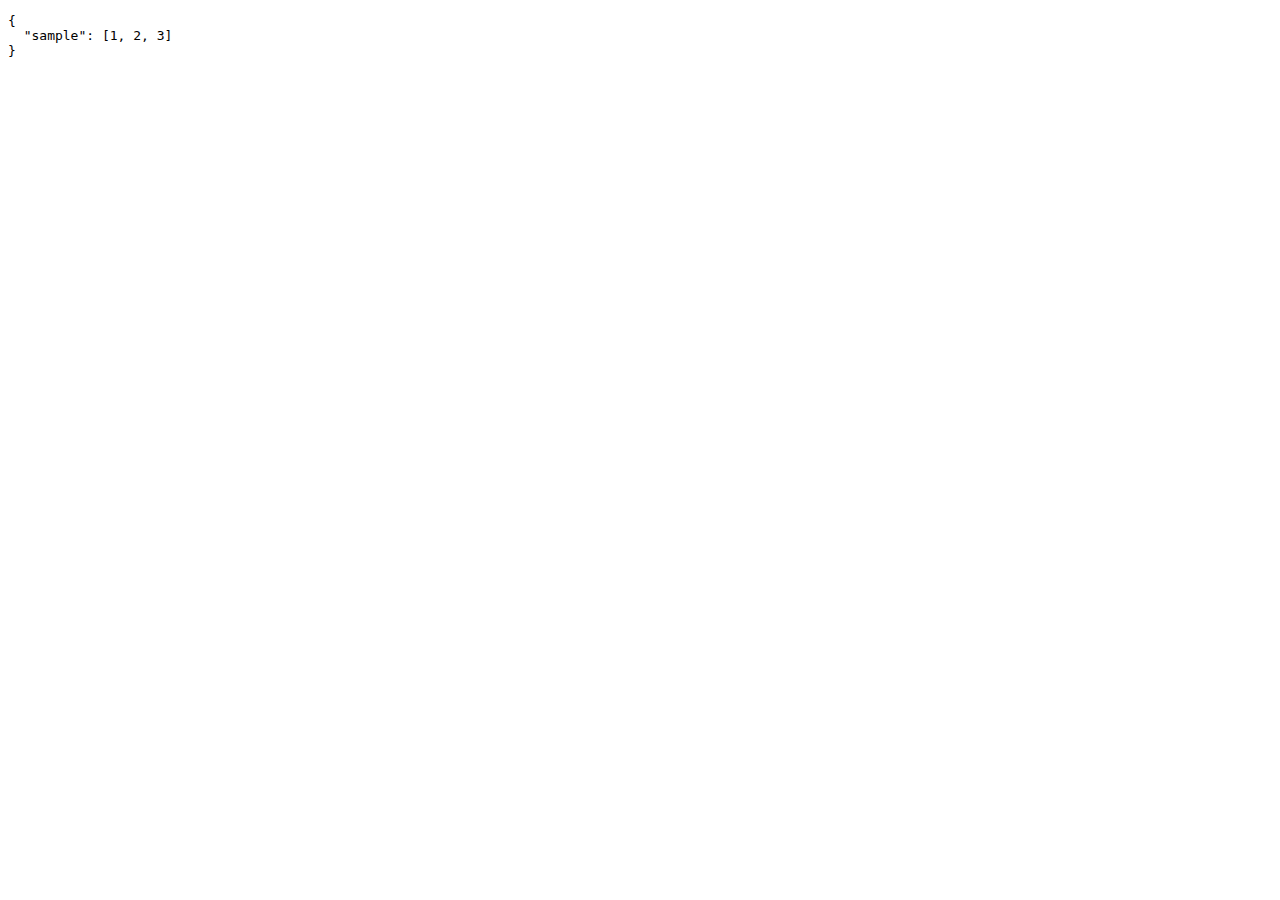
==== commit 215acd3c: "version 0.3.3" ====
--- a/data/page/index.html
+++ b/data/page/index.html
@@ -3,18 +3,17 @@
 <head>
   <title>JSON Editor</title>
   <link rel="stylesheet" type="text/css" href="/data/view/inject.css">
-  <link rel="stylesheet" type="text/css" href="/data/view/json-editor/jsoneditor-chrome.css">
+  <link rel="stylesheet" type="text/css" href="/data/view/json-editor/jsoneditor.css">
   <link rel="stylesheet" type="text/css" href="/data/view/json-editor/extra.css">
   <meta charset="utf-8">
 </head>
 <body>
   <pre>{
-    "sample": [1, 2, 3]
-  }</pre>
+  "sample": [1, 2, 3]
+}</pre>
 
   <script type="text/javascript" src="index.js"></script>
   <script type="text/javascript" src="/data/view/json-editor/jsoneditor.js"></script>
   <script type="text/javascript" src="/data/view/ace/theme/twilight.js"></script>
-  <script type="text/javascript" src="/data/view/inject.js"></script>
 </body>
 </html>
--- a/data/view/json-editor/jsoneditor.css
+++ b/data/view/json-editor/jsoneditor.css
@@ -0,0 +1,2031 @@
+.jsoneditor input,
+.jsoneditor input:not([type]),
+.jsoneditor input[type=text],
+.jsoneditor input[type=search],
+.jsoneditor-modal input,
+.jsoneditor-modal input:not([type]),
+.jsoneditor-modal input[type=text],
+.jsoneditor-modal input[type=search] {
+  height: auto;
+  border: inherit;
+  box-shadow: none;
+  font-size: inherit;
+  box-sizing: inherit;
+  padding: inherit;
+  font-family: inherit;
+  transition: none;
+  line-height: inherit;
+}
+
+.jsoneditor input:focus,
+.jsoneditor input:not([type]):focus,
+.jsoneditor input[type=text]:focus,
+.jsoneditor input[type=search]:focus,
+.jsoneditor-modal input:focus,
+.jsoneditor-modal input:not([type]):focus,
+.jsoneditor-modal input[type=text]:focus,
+.jsoneditor-modal input[type=search]:focus {
+  border: inherit;
+  box-shadow: inherit;
+}
+
+.jsoneditor textarea,
+.jsoneditor-modal textarea {
+  height: inherit;
+}
+
+.jsoneditor select,
+.jsoneditor-modal select {
+  display: inherit;
+  height: inherit;
+}
+
+.jsoneditor label,
+.jsoneditor-modal label {
+  font-size: inherit;
+  font-weight: inherit;
+  color: inherit;
+}
+
+.jsoneditor table,
+.jsoneditor-modal table {
+  border-collapse: collapse;
+  width: auto;
+}
+
+.jsoneditor td,
+.jsoneditor th,
+.jsoneditor-modal td,
+.jsoneditor-modal th {
+  padding: 0;
+  display: table-cell;
+  text-align: left;
+  vertical-align: inherit;
+  border-radius: inherit;
+}
+
+.jsoneditor .autocomplete.dropdown {
+  position: absolute;
+  background: #ffffff;
+  box-shadow: 2px 2px 12px rgba(128, 128, 128, 0.3);
+  border: 1px solid #d3d3d3;
+  overflow-x: hidden;
+  overflow-y: auto;
+  cursor: default;
+  margin: 0;
+  padding: 5px;
+  text-align: left;
+  outline: 0;
+  font-family: consolas, menlo, monaco, "Ubuntu Mono", "source-code-pro", monospace;
+  font-size: 14px;
+}
+
+.jsoneditor .autocomplete.dropdown .item {
+  color: #1a1a1a;
+}
+
+.jsoneditor .autocomplete.dropdown .item.hover {
+  background-color: #ebebeb;
+}
+
+.jsoneditor .autocomplete.hint {
+  color: #a1a1a1;
+  top: 4px;
+  left: 4px;
+}
+
+.jsoneditor-contextmenu-root {
+  position: relative;
+  width: 0;
+  height: 0;
+}
+
+.jsoneditor-contextmenu {
+  position: absolute;
+  box-sizing: content-box;
+  z-index: 2;
+}
+
+.jsoneditor-contextmenu .jsoneditor-menu {
+  position: relative;
+  left: 0;
+  top: 0;
+  width: 128px;
+  height: auto;
+  background: #ffffff;
+  border: 1px solid #d3d3d3;
+  box-shadow: 2px 2px 12px rgba(128, 128, 128, 0.3);
+  list-style: none;
+  margin: 0;
+  padding: 0;
+}
+
+.jsoneditor-contextmenu .jsoneditor-menu button {
+  position: relative;
+  padding: 0 8px 0 0;
+  margin: 0;
+  width: 128px;
+  height: auto;
+  border: none;
+  cursor: pointer;
+  color: #4d4d4d;
+  background: transparent;
+  font-size: 14px;
+  font-family: arial, sans-serif;
+  box-sizing: border-box;
+  text-align: left;
+}
+
+.jsoneditor-contextmenu .jsoneditor-menu button::-moz-focus-inner {
+  padding: 0;
+  border: 0;
+}
+
+.jsoneditor-contextmenu .jsoneditor-menu button.jsoneditor-default {
+  width: 96px;
+}
+
+.jsoneditor-contextmenu .jsoneditor-menu button.jsoneditor-expand {
+  float: right;
+  width: 32px;
+  height: 24px;
+  border-left: 1px solid #e5e5e5;
+}
+
+.jsoneditor-contextmenu .jsoneditor-menu li {
+  overflow: hidden;
+}
+
+.jsoneditor-contextmenu .jsoneditor-menu li ul {
+  display: none;
+  position: relative;
+  left: -10px;
+  top: 0;
+  border: none;
+  box-shadow: inset 0 0 10px rgba(128, 128, 128, 0.5);
+  padding: 0 10px;
+  -webkit-transition: all 0.3s ease-out;
+  -moz-transition: all 0.3s ease-out;
+  -o-transition: all 0.3s ease-out;
+  transition: all 0.3s ease-out;
+}
+
+.jsoneditor-contextmenu .jsoneditor-menu li ul .jsoneditor-icon {
+  margin-left: 24px;
+}
+
+.jsoneditor-contextmenu .jsoneditor-menu li ul li button {
+  padding-left: 24px;
+  animation: all ease-in-out 1s;
+}
+
+.jsoneditor-contextmenu .jsoneditor-menu li button .jsoneditor-expand {
+  position: absolute;
+  top: 0;
+  right: 0;
+  width: 24px;
+  height: 24px;
+  padding: 0;
+  margin: 0 4px 0 0;
+  background-image: url("./img/jsoneditor-icons.svg");
+  background-position: 0 -72px;
+}
+
+.jsoneditor-contextmenu .jsoneditor-icon {
+  position: absolute;
+  top: 0;
+  left: 0;
+  width: 24px;
+  height: 24px;
+  border: none;
+  padding: 0;
+  margin: 0;
+  background-image: url("./img/jsoneditor-icons.svg");
+}
+
+.jsoneditor-contextmenu .jsoneditor-text {
+  padding: 4px 0 4px 24px;
+  word-wrap: break-word;
+}
+
+.jsoneditor-contextmenu .jsoneditor-text.jsoneditor-right-margin {
+  padding-right: 24px;
+}
+
+.jsoneditor-contextmenu .jsoneditor-separator {
+  height: 0;
+  border-top: 1px solid #e5e5e5;
+  padding-top: 5px;
+  margin-top: 5px;
+}
+
+.jsoneditor-contextmenu button.jsoneditor-remove .jsoneditor-icon {
+  background-position: -24px 0;
+}
+
+.jsoneditor-contextmenu button.jsoneditor-append .jsoneditor-icon {
+  background-position: 0 0;
+}
+
+.jsoneditor-contextmenu button.jsoneditor-insert .jsoneditor-icon {
+  background-position: 0 0;
+}
+
+.jsoneditor-contextmenu button.jsoneditor-duplicate .jsoneditor-icon {
+  background-position: -48px 0;
+}
+
+.jsoneditor-contextmenu button.jsoneditor-sort-asc .jsoneditor-icon {
+  background-position: -168px 0;
+}
+
+.jsoneditor-contextmenu button.jsoneditor-sort-desc .jsoneditor-icon {
+  background-position: -192px 0;
+}
+
+.jsoneditor-contextmenu button.jsoneditor-transform .jsoneditor-icon {
+  background-position: -216px 0;
+}
+
+.jsoneditor-contextmenu button.jsoneditor-extract .jsoneditor-icon {
+  background-position: 0 -24px;
+}
+
+.jsoneditor-contextmenu button.jsoneditor-type-string .jsoneditor-icon {
+  background-position: -144px 0;
+}
+
+.jsoneditor-contextmenu button.jsoneditor-type-auto .jsoneditor-icon {
+  background-position: -120px 0;
+}
+
+.jsoneditor-contextmenu button.jsoneditor-type-object .jsoneditor-icon {
+  background-position: -72px 0;
+}
+
+.jsoneditor-contextmenu button.jsoneditor-type-array .jsoneditor-icon {
+  background-position: -96px 0;
+}
+
+.jsoneditor-contextmenu button.jsoneditor-type-modes .jsoneditor-icon {
+  background-image: none;
+  width: 6px;
+}
+
+.jsoneditor-contextmenu ul,
+.jsoneditor-contextmenu li {
+  box-sizing: content-box;
+  position: relative;
+}
+
+.jsoneditor-contextmenu .jsoneditor-menu button:hover,
+.jsoneditor-contextmenu .jsoneditor-menu button:focus {
+  color: #1a1a1a;
+  background-color: #f5f5f5;
+  outline: none;
+}
+
+.jsoneditor-contextmenu .jsoneditor-menu li button.jsoneditor-selected,
+.jsoneditor-contextmenu .jsoneditor-menu li button.jsoneditor-selected:hover,
+.jsoneditor-contextmenu .jsoneditor-menu li button.jsoneditor-selected:focus {
+  color: #ffffff;
+  background-color: #ee422e;
+}
+
+.jsoneditor-contextmenu .jsoneditor-menu li ul li button:hover,
+.jsoneditor-contextmenu .jsoneditor-menu li ul li button:focus {
+  background-color: #f5f5f5;
+}
+
+.jsoneditor-modal {
+  max-width: 95%;
+  border-radius: 2px !important;
+  padding: 45px 15px 15px 15px !important;
+  box-shadow: 2px 2px 12px rgba(128, 128, 128, 0.3);
+  color: #4d4d4d;
+  line-height: 1.3em;
+}
+
+.jsoneditor-modal.jsoneditor-modal-transform {
+  width: 600px !important;
+}
+
+.jsoneditor-modal .pico-modal-header {
+  position: absolute;
+  box-sizing: border-box;
+  top: 0;
+  left: 0;
+  width: 100%;
+  padding: 0 10px;
+  height: 30px;
+  line-height: 30px;
+  font-family: arial, sans-serif;
+  font-size: 11pt;
+  background: #3883fa;
+  color: #ffffff;
+}
+
+.jsoneditor-modal table {
+  width: 100%;
+}
+
+.jsoneditor-modal table td {
+  padding: 3px 0;
+}
+
+.jsoneditor-modal table td.jsoneditor-modal-input {
+  text-align: right;
+  padding-right: 0;
+  white-space: nowrap;
+}
+
+.jsoneditor-modal table td.jsoneditor-modal-actions {
+  padding-top: 15px;
+}
+
+.jsoneditor-modal table th {
+  vertical-align: middle;
+}
+
+.jsoneditor-modal p:first-child {
+  margin-top: 0;
+}
+
+.jsoneditor-modal a {
+  color: #3883fa;
+}
+
+.jsoneditor-modal .jsoneditor-jmespath-block {
+  margin-bottom: 10px;
+}
+
+.jsoneditor-modal .pico-close {
+  background: none !important;
+  font-size: 24px !important;
+  top: 7px !important;
+  right: 7px !important;
+  color: #ffffff;
+}
+
+.jsoneditor-modal input {
+  padding: 4px;
+}
+
+.jsoneditor-modal input[type=text] {
+  cursor: inherit;
+}
+
+.jsoneditor-modal input[disabled] {
+  background: #d3d3d3;
+  color: #808080;
+}
+
+.jsoneditor-modal .jsoneditor-select-wrapper {
+  position: relative;
+  display: inline-block;
+}
+
+.jsoneditor-modal .jsoneditor-select-wrapper:after {
+  content: "";
+  width: 0;
+  height: 0;
+  border-left: 5px solid transparent;
+  border-right: 5px solid transparent;
+  border-top: 6px solid #666;
+  position: absolute;
+  right: 8px;
+  top: 14px;
+  pointer-events: none;
+}
+
+.jsoneditor-modal select {
+  padding: 3px 24px 3px 10px;
+  min-width: 180px;
+  max-width: 350px;
+  -webkit-appearance: none;
+  -moz-appearance: none;
+  appearance: none;
+  text-indent: 0;
+  text-overflow: "";
+  font-size: 14px;
+  line-height: 1.5em;
+}
+
+.jsoneditor-modal select::-ms-expand {
+  display: none;
+}
+
+.jsoneditor-modal .jsoneditor-button-group input {
+  padding: 4px 10px;
+  margin: 0;
+  border-radius: 0;
+  border-left-style: none;
+}
+
+.jsoneditor-modal .jsoneditor-button-group input.jsoneditor-button-first {
+  border-top-left-radius: 3px;
+  border-bottom-left-radius: 3px;
+  border-left-style: solid;
+}
+
+.jsoneditor-modal .jsoneditor-button-group input.jsoneditor-button-last {
+  border-top-right-radius: 3px;
+  border-bottom-right-radius: 3px;
+}
+
+.jsoneditor-modal .jsoneditor-transform-preview {
+  background: #f5f5f5;
+  height: 200px;
+}
+
+.jsoneditor-modal .jsoneditor-transform-preview.jsoneditor-error {
+  color: #ee422e;
+}
+
+.jsoneditor-modal .jsoneditor-jmespath-wizard {
+  line-height: 1.2em;
+  width: 100%;
+  padding: 0;
+  border-radius: 3px;
+}
+
+.jsoneditor-modal .jsoneditor-jmespath-label {
+  font-weight: bold;
+  color: dodgerblue;
+  margin-top: 20px;
+  margin-bottom: 5px;
+}
+
+.jsoneditor-modal .jsoneditor-jmespath-wizard-table {
+  width: 100%;
+  border-collapse: collapse;
+}
+
+.jsoneditor-modal .jsoneditor-jmespath-wizard-label {
+  font-style: italic;
+  margin: 4px 0 2px 0;
+}
+
+.jsoneditor-modal .jsoneditor-inline {
+  position: relative;
+  display: inline-block;
+  width: 100%;
+  padding-top: 2px;
+  padding-bottom: 2px;
+}
+
+.jsoneditor-modal .jsoneditor-inline:not(:last-child) {
+  padding-right: 2px;
+}
+
+.jsoneditor-modal .jsoneditor-jmespath-filter {
+  display: flex;
+  flex-wrap: wrap;
+}
+
+.jsoneditor-modal .jsoneditor-jmespath-filter-field {
+  width: 180px;
+}
+
+.jsoneditor-modal .jsoneditor-jmespath-filter-relation {
+  width: 100px;
+}
+
+.jsoneditor-modal .jsoneditor-jmespath-filter-value {
+  min-width: 180px;
+  flex: 1;
+}
+
+.jsoneditor-modal .jsoneditor-jmespath-sort-field {
+  width: 170px;
+}
+
+.jsoneditor-modal .jsoneditor-jmespath-sort-order {
+  width: 150px;
+}
+
+.jsoneditor-modal .jsoneditor-jmespath-select-fields {
+  width: 100%;
+}
+
+.jsoneditor-modal .selectr-selected {
+  border-color: #d3d3d3;
+  padding: 4px 28px 4px 8px;
+}
+
+.jsoneditor-modal .selectr-selected .selectr-tag {
+  background-color: #3883fa;
+  border-radius: 5px;
+}
+
+.jsoneditor-modal table th,
+.jsoneditor-modal table td {
+  text-align: left;
+  vertical-align: middle;
+  font-weight: normal;
+  color: #4d4d4d;
+  border-spacing: 0;
+  border-collapse: collapse;
+}
+
+.jsoneditor-modal select,
+.jsoneditor-modal textarea,
+.jsoneditor-modal input,
+.jsoneditor-modal input[type=text],
+.jsoneditor-modal input[type=text]:focus,
+.jsoneditor-modal #query {
+  background: #ffffff;
+  border: 1px solid #d3d3d3;
+  color: #4d4d4d;
+  border-radius: 3px;
+  padding: 4px;
+}
+
+.jsoneditor-modal textarea,
+.jsoneditor-modal #query {
+  border-radius: unset;
+}
+
+.jsoneditor-modal,
+.jsoneditor-modal table td,
+.jsoneditor-modal table th,
+.jsoneditor-modal select,
+.jsoneditor-modal option,
+.jsoneditor-modal textarea,
+.jsoneditor-modal input,
+.jsoneditor-modal input[type=text],
+.jsoneditor-modal #query {
+  font-size: 10.5pt;
+  font-family: arial, sans-serif;
+}
+
+.jsoneditor-modal #query,
+.jsoneditor-modal .jsoneditor-transform-preview {
+  font-family: consolas, menlo, monaco, "Ubuntu Mono", "source-code-pro", monospace;
+  font-size: 14px;
+  width: 100%;
+  box-sizing: border-box;
+}
+
+.jsoneditor-modal input[type=button],
+.jsoneditor-modal input[type=submit] {
+  background: #f5f5f5;
+  padding: 4px 20px;
+}
+
+.jsoneditor-modal select,
+.jsoneditor-modal input {
+  cursor: pointer;
+}
+
+.jsoneditor-modal .jsoneditor-button-group.jsoneditor-button-group-value-asc input.jsoneditor-button-asc,
+.jsoneditor-modal .jsoneditor-button-group.jsoneditor-button-group-value-desc input.jsoneditor-button-desc {
+  background: #3883fa;
+  border-color: #3883fa;
+  color: #ffffff;
+}
+
+.jsoneditor {
+  color: #1a1a1a;
+  border: thin solid #3883fa;
+  -moz-box-sizing: border-box;
+  -webkit-box-sizing: border-box;
+  box-sizing: border-box;
+  width: 100%;
+  height: 100%;
+  position: relative;
+  padding: 0;
+  line-height: 100%;
+}
+
+div.jsoneditor-field,
+div.jsoneditor-value,
+div.jsoneditor-readonly,
+div.jsoneditor-default {
+  border: 1px solid transparent;
+  min-height: 16px;
+  min-width: 32px;
+  line-height: 16px;
+  padding: 2px;
+  margin: 1px;
+  word-wrap: break-word;
+  float: left;
+}
+
+div.jsoneditor-field p,
+div.jsoneditor-value p {
+  margin: 0;
+}
+
+div.jsoneditor-value {
+  word-break: break-word;
+}
+
+div.jsoneditor-value.jsoneditor-empty::after {
+  content: "value";
+}
+
+div.jsoneditor-value.jsoneditor-string {
+  color: #006000;
+}
+
+div.jsoneditor-value.jsoneditor-number {
+  color: #ee422e;
+}
+
+div.jsoneditor-value.jsoneditor-boolean {
+  color: #ff8c00;
+}
+
+div.jsoneditor-value.jsoneditor-null {
+  color: #004ed0;
+}
+
+div.jsoneditor-value.jsoneditor-color-value {
+  color: #1a1a1a;
+}
+
+div.jsoneditor-value.jsoneditor-invalid {
+  color: #1a1a1a;
+}
+
+div.jsoneditor-readonly {
+  min-width: 16px;
+  color: #808080;
+}
+
+div.jsoneditor-empty {
+  border-color: #d3d3d3;
+  border-style: dashed;
+  border-radius: 2px;
+}
+
+div.jsoneditor-field.jsoneditor-empty::after {
+  content: "field";
+}
+
+div.jsoneditor td {
+  vertical-align: top;
+}
+
+div.jsoneditor td.jsoneditor-separator {
+  padding: 3px 0;
+  vertical-align: top;
+  color: #808080;
+}
+
+div.jsoneditor td.jsoneditor-tree {
+  vertical-align: top;
+}
+
+div.jsoneditor.busy pre.jsoneditor-preview {
+  background: #f5f5f5;
+  color: #808080;
+}
+
+div.jsoneditor.busy div.jsoneditor-busy {
+  display: inherit;
+}
+
+div.jsoneditor code.jsoneditor-preview {
+  background: none;
+}
+
+div.jsoneditor.jsoneditor-mode-preview pre.jsoneditor-preview {
+  width: 100%;
+  height: 100%;
+  box-sizing: border-box;
+  overflow: auto;
+  padding: 2px;
+  margin: 0;
+  white-space: pre-wrap;
+  word-break: break-all;
+}
+
+div.jsoneditor-default {
+  color: #808080;
+  padding-left: 10px;
+}
+
+div.jsoneditor-tree {
+  width: 100%;
+  height: 100%;
+  position: relative;
+  overflow: auto;
+  background: #ffffff;
+}
+
+div.jsoneditor-tree button.jsoneditor-button {
+  width: 24px;
+  height: 24px;
+  padding: 0;
+  margin: 0;
+  border: none;
+  cursor: pointer;
+  background-color: transparent;
+  background-image: url("./img/jsoneditor-icons.svg");
+}
+
+div.jsoneditor-tree button.jsoneditor-button:focus {
+  background-color: #f5f5f5;
+  outline: #e5e5e5 solid 1px;
+}
+
+div.jsoneditor-tree button.jsoneditor-collapsed {
+  background-position: 0 -48px;
+}
+
+div.jsoneditor-tree button.jsoneditor-expanded {
+  background-position: 0 -72px;
+}
+
+div.jsoneditor-tree button.jsoneditor-contextmenu-button {
+  background-position: -48px -72px;
+}
+
+div.jsoneditor-tree button.jsoneditor-invisible {
+  visibility: hidden;
+  background: none;
+}
+
+div.jsoneditor-tree button.jsoneditor-dragarea {
+  background-image: url("./img/jsoneditor-icons.svg");
+  background-position: -72px -72px;
+  cursor: move;
+}
+
+div.jsoneditor-tree *:focus {
+  outline: none;
+}
+
+div.jsoneditor-tree div.jsoneditor-show-more {
+  display: inline-block;
+  padding: 3px 4px;
+  margin: 2px 0;
+  background-color: #e5e5e5;
+  border-radius: 3px;
+  color: #808080;
+  font-family: arial, sans-serif;
+  font-size: 14px;
+}
+
+div.jsoneditor-tree div.jsoneditor-show-more a {
+  display: inline-block;
+  color: #808080;
+}
+
+div.jsoneditor-tree div.jsoneditor-color {
+  display: inline-block;
+  width: 12px;
+  height: 12px;
+  margin: 4px;
+  border: 1px solid #808080;
+  cursor: pointer;
+}
+
+div.jsoneditor-tree div.jsoneditor-color.jsoneditor-color-readonly {
+  cursor: inherit;
+}
+
+div.jsoneditor-tree div.jsoneditor-date {
+  background: #a1a1a1;
+  color: #ffffff;
+  font-family: arial, sans-serif;
+  border-radius: 3px;
+  display: inline-block;
+  padding: 3px;
+  margin: 0 3px;
+}
+
+div.jsoneditor-tree table.jsoneditor-tree {
+  border-collapse: collapse;
+  border-spacing: 0;
+  width: 100%;
+}
+
+div.jsoneditor-tree .jsoneditor-button {
+  display: block;
+}
+
+div.jsoneditor-tree .jsoneditor-button.jsoneditor-schema-error {
+  width: 24px;
+  height: 24px;
+  padding: 0;
+  margin: 0 4px 0 0;
+  background-image: url("./img/jsoneditor-icons.svg");
+  background-position: -168px -48px;
+  background-color: transparent;
+}
+
+div.jsoneditor-outer {
+  position: static;
+  width: 100%;
+  height: 100%;
+  margin: 0;
+  padding: 0;
+  -moz-box-sizing: border-box;
+  -webkit-box-sizing: border-box;
+  box-sizing: border-box;
+}
+
+div.jsoneditor-outer.has-nav-bar {
+  margin-top: -26px;
+  padding-top: 26px;
+}
+
+div.jsoneditor-outer.has-nav-bar.has-main-menu-bar {
+  margin-top: -61px;
+  padding-top: 61px;
+}
+
+div.jsoneditor-outer.has-status-bar {
+  margin-bottom: -26px;
+  padding-bottom: 26px;
+}
+
+div.jsoneditor-outer.has-main-menu-bar {
+  margin-top: -35px;
+  padding-top: 35px;
+}
+
+div.jsoneditor-busy {
+  position: absolute;
+  top: 15%;
+  left: 0;
+  box-sizing: border-box;
+  width: 100%;
+  text-align: center;
+  display: none;
+}
+
+div.jsoneditor-busy span {
+  background-color: #ffffab;
+  border: 1px solid #ffee00;
+  border-radius: 3px;
+  padding: 5px 15px;
+  box-shadow: 0 0 5px rgba(0, 0, 0, 0.4);
+}
+
+div.jsoneditor-field.jsoneditor-empty::after,
+div.jsoneditor-value.jsoneditor-empty::after {
+  pointer-events: none;
+  color: #d3d3d3;
+  font-size: 8pt;
+}
+
+div.jsoneditor-value.jsoneditor-url,
+a.jsoneditor-value.jsoneditor-url {
+  color: #006000;
+  text-decoration: underline;
+}
+
+a.jsoneditor-value.jsoneditor-url {
+  display: inline-block;
+  padding: 2px;
+  margin: 2px;
+}
+
+a.jsoneditor-value.jsoneditor-url:hover,
+a.jsoneditor-value.jsoneditor-url:focus {
+  color: #ee422e;
+}
+
+div.jsoneditor-field[contenteditable=true]:focus,
+div.jsoneditor-field[contenteditable=true]:hover,
+div.jsoneditor-value[contenteditable=true]:focus,
+div.jsoneditor-value[contenteditable=true]:hover,
+div.jsoneditor-field.jsoneditor-highlight,
+div.jsoneditor-value.jsoneditor-highlight {
+  background-color: #ffffab;
+  border: 1px solid #ffee00;
+  border-radius: 2px;
+}
+
+div.jsoneditor-field.jsoneditor-highlight-active,
+div.jsoneditor-field.jsoneditor-highlight-active:focus,
+div.jsoneditor-field.jsoneditor-highlight-active:hover,
+div.jsoneditor-value.jsoneditor-highlight-active,
+div.jsoneditor-value.jsoneditor-highlight-active:focus,
+div.jsoneditor-value.jsoneditor-highlight-active:hover {
+  background-color: #ffee00;
+  border: 1px solid #ffc700;
+  border-radius: 2px;
+}
+
+div.jsoneditor-value.jsoneditor-object,
+div.jsoneditor-value.jsoneditor-array {
+  min-width: 16px;
+}
+
+div.jsoneditor-tree button.jsoneditor-contextmenu-button:hover,
+div.jsoneditor-tree button.jsoneditor-contextmenu-button:focus,
+div.jsoneditor-tree button.jsoneditor-contextmenu-button.jsoneditor-selected,
+tr.jsoneditor-selected.jsoneditor-first button.jsoneditor-contextmenu-button {
+  background-position: -48px -48px;
+}
+
+div.jsoneditor-tree div.jsoneditor-show-more a:hover,
+div.jsoneditor-tree div.jsoneditor-show-more a:focus {
+  color: #ee422e;
+}
+
+textarea.jsoneditor-text,
+.ace-jsoneditor {
+  min-height: 150px;
+}
+
+textarea.jsoneditor-text.ace_editor,
+.ace-jsoneditor.ace_editor {
+  font-family: consolas, menlo, monaco, "Ubuntu Mono", "source-code-pro", monospace;
+}
+
+textarea.jsoneditor-text {
+  width: 100%;
+  height: 100%;
+  margin: 0;
+  -moz-box-sizing: border-box;
+  -webkit-box-sizing: border-box;
+  box-sizing: border-box;
+  outline-width: 0;
+  border: none;
+  background-color: #ffffff;
+  resize: none;
+}
+
+tr.jsoneditor-highlight,
+tr.jsoneditor-selected {
+  background-color: #d3d3d3;
+}
+
+tr.jsoneditor-selected button.jsoneditor-dragarea,
+tr.jsoneditor-selected button.jsoneditor-contextmenu-button {
+  visibility: hidden;
+}
+
+tr.jsoneditor-selected.jsoneditor-first button.jsoneditor-dragarea,
+tr.jsoneditor-selected.jsoneditor-first button.jsoneditor-contextmenu-button {
+  visibility: visible;
+}
+
+div.jsoneditor-tree button.jsoneditor-dragarea:hover,
+div.jsoneditor-tree button.jsoneditor-dragarea:focus,
+tr.jsoneditor-selected.jsoneditor-first button.jsoneditor-dragarea {
+  background-position: -72px -48px;
+}
+
+div.jsoneditor tr,
+div.jsoneditor th,
+div.jsoneditor td {
+  padding: 0;
+  margin: 0;
+}
+
+div.jsoneditor-field,
+div.jsoneditor-value,
+div.jsoneditor td,
+div.jsoneditor th,
+div.jsoneditor textarea,
+pre.jsoneditor-preview,
+.jsoneditor-schema-error,
+.jsoneditor-popover {
+  font-family: consolas, menlo, monaco, "Ubuntu Mono", "source-code-pro", monospace;
+  font-size: 14px;
+  color: #1a1a1a;
+}
+
+.jsoneditor-schema-error {
+  cursor: default;
+  display: inline-block;
+  height: 24px;
+  line-height: 24px;
+  position: relative;
+  text-align: center;
+  width: 24px;
+}
+
+.jsoneditor-popover {
+  background-color: #4c4c4c;
+  border-radius: 3px;
+  box-shadow: 0 0 5px rgba(0, 0, 0, 0.4);
+  color: #ffffff;
+  padding: 7px 10px;
+  position: absolute;
+  cursor: auto;
+  width: 200px;
+}
+
+.jsoneditor-popover.jsoneditor-above {
+  bottom: 32px;
+  left: -98px;
+}
+
+.jsoneditor-popover.jsoneditor-above:before {
+  border-top: 7px solid #4c4c4c;
+  bottom: -7px;
+}
+
+.jsoneditor-popover.jsoneditor-below {
+  top: 32px;
+  left: -98px;
+}
+
+.jsoneditor-popover.jsoneditor-below:before {
+  border-bottom: 7px solid #4c4c4c;
+  top: -7px;
+}
+
+.jsoneditor-popover.jsoneditor-left {
+  top: -7px;
+  right: 32px;
+}
+
+.jsoneditor-popover.jsoneditor-left:before {
+  border-left: 7px solid #4c4c4c;
+  border-top: 7px solid transparent;
+  border-bottom: 7px solid transparent;
+  content: "";
+  top: 19px;
+  right: -14px;
+  left: inherit;
+  margin-left: inherit;
+  margin-top: -7px;
+  position: absolute;
+}
+
+.jsoneditor-popover.jsoneditor-right {
+  top: -7px;
+  left: 32px;
+}
+
+.jsoneditor-popover.jsoneditor-right:before {
+  border-right: 7px solid #4c4c4c;
+  border-top: 7px solid transparent;
+  border-bottom: 7px solid transparent;
+  content: "";
+  top: 19px;
+  left: -14px;
+  margin-left: inherit;
+  margin-top: -7px;
+  position: absolute;
+}
+
+.jsoneditor-popover:before {
+  border-right: 7px solid transparent;
+  border-left: 7px solid transparent;
+  content: "";
+  display: block;
+  left: 50%;
+  margin-left: -7px;
+  position: absolute;
+}
+
+.jsoneditor-text-errors tr.jump-to-line:hover {
+  text-decoration: underline;
+  cursor: pointer;
+}
+
+.jsoneditor-schema-error:hover .jsoneditor-popover,
+.jsoneditor-schema-error:focus .jsoneditor-popover {
+  display: block;
+  animation: fade-in 0.3s linear 1, move-up 0.3s linear 1;
+}
+
+@keyframes fade-in {
+  from {
+    opacity: 0;
+  }
+
+  to {
+    opacity: 1;
+  }
+}
+
+/* JSON schema errors displayed at the bottom of the editor in mode text and code */
+
+.jsoneditor .jsoneditor-validation-errors-container {
+  max-height: 130px;
+  overflow-y: auto;
+}
+
+.jsoneditor .jsoneditor-validation-errors {
+  width: 100%;
+  overflow: hidden;
+}
+
+.jsoneditor .jsoneditor-additional-errors {
+  position: absolute;
+  margin: auto;
+  bottom: 31px;
+  left: calc(50% - 92px);
+  color: #808080;
+  background-color: #ebebeb;
+  padding: 7px 15px;
+  border-radius: 8px;
+}
+
+.jsoneditor .jsoneditor-additional-errors.visible {
+  visibility: visible;
+  opacity: 1;
+  transition: opacity 2s linear;
+}
+
+.jsoneditor .jsoneditor-additional-errors.hidden {
+  visibility: hidden;
+  opacity: 0;
+  transition: visibility 0s 2s, opacity 2s linear;
+}
+
+.jsoneditor .jsoneditor-text-errors {
+  width: 100%;
+  border-collapse: collapse;
+  border-top: 1px solid #ffc700;
+}
+
+.jsoneditor .jsoneditor-text-errors td {
+  padding: 3px 6px;
+  vertical-align: middle;
+}
+
+.jsoneditor .jsoneditor-text-errors td pre {
+  margin: 0;
+  white-space: pre-wrap;
+}
+
+.jsoneditor .jsoneditor-text-errors tr {
+  background-color: #ffffab;
+}
+
+.jsoneditor .jsoneditor-text-errors tr.parse-error {
+  background-color: #ee2e2e70;
+}
+
+.jsoneditor-text-errors .jsoneditor-schema-error {
+  border: none;
+  width: 24px;
+  height: 24px;
+  padding: 0;
+  margin: 0 4px 0 0;
+  cursor: pointer;
+}
+
+.jsoneditor-text-errors tr .jsoneditor-schema-error {
+  background-image: url("./img/jsoneditor-icons.svg");
+  background-position: -168px -48px;
+  background-color: transparent;
+}
+
+.jsoneditor-text-errors tr.parse-error .jsoneditor-schema-error {
+  background-image: url("./img/jsoneditor-icons.svg");
+  background-position: -25px 0px;
+  background-color: transparent;
+}
+
+.jsoneditor-anchor {
+  cursor: pointer;
+}
+
+.jsoneditor-anchor .picker_wrapper.popup.popup_bottom {
+  top: 28px;
+  left: -10px;
+}
+
+.fadein {
+  -webkit-animation: fadein 0.3s;
+  animation: fadein 0.3s;
+  -moz-animation: fadein 0.3s;
+  -o-animation: fadein 0.3s;
+}
+
+@keyframes fadein {
+  0% {
+    opacity: 0;
+  }
+
+  100% {
+    opacity: 1;
+  }
+}
+
+.jsoneditor-modal input[type=search].selectr-input {
+  border: 1px solid #d3d3d3;
+  width: calc(100% - 4px);
+  margin: 2px;
+  padding: 4px;
+  box-sizing: border-box;
+}
+
+.jsoneditor-modal button.selectr-input-clear {
+  right: 8px;
+}
+
+.jsoneditor-menu {
+  width: 100%;
+  height: 35px;
+  padding: 2px;
+  margin: 0;
+  -moz-box-sizing: border-box;
+  -webkit-box-sizing: border-box;
+  box-sizing: border-box;
+  color: #ffffff;
+  background-color: #3883fa;
+  border-bottom: 1px solid #3883fa;
+}
+
+.jsoneditor-menu > button,
+.jsoneditor-menu > .jsoneditor-modes > button {
+  width: 26px;
+  height: 26px;
+  margin: 2px;
+  padding: 0;
+  border-radius: 2px;
+  border: 1px solid transparent;
+  background-color: transparent;
+  background-image: url("./img/jsoneditor-icons.svg");
+  color: #ffffff;
+  opacity: 0.8;
+  font-family: arial, sans-serif;
+  font-size: 14px;
+  float: left;
+}
+
+.jsoneditor-menu > button:hover,
+.jsoneditor-menu > .jsoneditor-modes > button:hover {
+  background-color: rgba(255, 255, 255, 0.2);
+  border: 1px solid rgba(255, 255, 255, 0.4);
+}
+
+.jsoneditor-menu > button:focus,
+.jsoneditor-menu > button:active,
+.jsoneditor-menu > .jsoneditor-modes > button:focus,
+.jsoneditor-menu > .jsoneditor-modes > button:active {
+  background-color: rgba(255, 255, 255, 0.3);
+}
+
+.jsoneditor-menu > button:disabled,
+.jsoneditor-menu > .jsoneditor-modes > button:disabled {
+  opacity: 0.5;
+  background-color: transparent;
+  border: none;
+}
+
+.jsoneditor-menu > button.jsoneditor-collapse-all {
+  background-position: 0 -96px;
+}
+
+.jsoneditor-menu > button.jsoneditor-expand-all {
+  background-position: 0 -120px;
+}
+
+.jsoneditor-menu > button.jsoneditor-sort {
+  background-position: -120px -96px;
+}
+
+.jsoneditor-menu > button.jsoneditor-transform {
+  background-position: -144px -96px;
+}
+
+.jsoneditor.jsoneditor-mode-view > .jsoneditor-menu > button.jsoneditor-sort,
+.jsoneditor.jsoneditor-mode-form > .jsoneditor-menu > button.jsoneditor-sort,
+.jsoneditor.jsoneditor-mode-view > .jsoneditor-menu > button.jsoneditor-transform,
+.jsoneditor.jsoneditor-mode-form > .jsoneditor-menu > button.jsoneditor-transform {
+  display: none;
+}
+
+.jsoneditor-menu > button.jsoneditor-undo {
+  background-position: -24px -96px;
+}
+
+.jsoneditor-menu > button.jsoneditor-undo:disabled {
+  background-position: -24px -120px;
+}
+
+.jsoneditor-menu > button.jsoneditor-redo {
+  background-position: -48px -96px;
+}
+
+.jsoneditor-menu > button.jsoneditor-redo:disabled {
+  background-position: -48px -120px;
+}
+
+.jsoneditor-menu > button.jsoneditor-compact {
+  background-position: -72px -96px;
+}
+
+.jsoneditor-menu > button.jsoneditor-format {
+  background-position: -72px -120px;
+}
+
+.jsoneditor-menu > button.jsoneditor-repair {
+  background-position: -96px -96px;
+}
+
+.jsoneditor-menu > .jsoneditor-modes {
+  display: inline-block;
+  float: left;
+}
+
+.jsoneditor-menu > .jsoneditor-modes > button {
+  background-image: none;
+  width: auto;
+  padding-left: 6px;
+  padding-right: 6px;
+}
+
+.jsoneditor-menu > button.jsoneditor-separator,
+.jsoneditor-menu > .jsoneditor-modes > button.jsoneditor-separator {
+  margin-left: 10px;
+}
+
+.jsoneditor-menu a {
+  font-family: arial, sans-serif;
+  font-size: 14px;
+  color: #ffffff;
+  opacity: 0.8;
+  vertical-align: middle;
+}
+
+.jsoneditor-menu a:hover {
+  opacity: 1;
+}
+
+.jsoneditor-menu a.jsoneditor-poweredBy {
+  font-size: 8pt;
+  position: absolute;
+  right: 0;
+  top: 0;
+  padding: 10px;
+}
+
+.jsoneditor-navigation-bar {
+  width: 100%;
+  height: 26px;
+  line-height: 26px;
+  padding: 0;
+  margin: 0;
+  border-bottom: 1px solid #d3d3d3;
+  -moz-box-sizing: border-box;
+  -webkit-box-sizing: border-box;
+  box-sizing: border-box;
+  color: #808080;
+  background-color: #ebebeb;
+  overflow: hidden;
+  font-family: arial, sans-serif;
+  font-size: 14px;
+}
+
+.jsoneditor-search {
+  font-family: arial, sans-serif;
+  position: absolute;
+  right: 4px;
+  top: 4px;
+  border-collapse: collapse;
+  border-spacing: 0;
+  display: flex;
+}
+
+.jsoneditor-search input {
+  color: #1a1a1a;
+  width: 120px;
+  border: none;
+  outline: none;
+  margin: 1px;
+  line-height: 20px;
+  font-family: arial, sans-serif;
+}
+
+.jsoneditor-search button {
+  width: 16px;
+  height: 24px;
+  padding: 0;
+  margin: 0;
+  border: none;
+  background: url("./img/jsoneditor-icons.svg");
+  vertical-align: top;
+}
+
+.jsoneditor-search button:hover {
+  background-color: transparent;
+}
+
+.jsoneditor-search button.jsoneditor-refresh {
+  width: 18px;
+  background-position: -99px -73px;
+}
+
+.jsoneditor-search button.jsoneditor-next {
+  cursor: pointer;
+  background-position: -124px -73px;
+}
+
+.jsoneditor-search button.jsoneditor-next:hover {
+  background-position: -124px -49px;
+}
+
+.jsoneditor-search button.jsoneditor-previous {
+  cursor: pointer;
+  background-position: -148px -73px;
+  margin-right: 2px;
+}
+
+.jsoneditor-search button.jsoneditor-previous:hover {
+  background-position: -148px -49px;
+}
+
+.jsoneditor-results {
+  font-family: arial, sans-serif;
+  color: #ffffff;
+  padding-right: 5px;
+  line-height: 26px;
+}
+
+.jsoneditor-frame {
+  border: 1px solid transparent;
+  background-color: #ffffff;
+  padding: 0 2px;
+  margin: 0;
+}
+
+.jsoneditor-statusbar {
+  line-height: 26px;
+  height: 26px;
+  color: #808080;
+  background-color: #ebebeb;
+  border-top: 1px solid #d3d3d3;
+  -moz-box-sizing: border-box;
+  -webkit-box-sizing: border-box;
+  box-sizing: border-box;
+  font-size: 14px;
+}
+
+.jsoneditor-statusbar > .jsoneditor-curserinfo-val {
+  margin-right: 12px;
+}
+
+.jsoneditor-statusbar > .jsoneditor-curserinfo-count {
+  margin-left: 4px;
+}
+
+.jsoneditor-statusbar > .jsoneditor-validation-error-icon {
+  float: right;
+  width: 24px;
+  height: 24px;
+  padding: 0;
+  margin-top: 1px;
+  background-image: url("./img/jsoneditor-icons.svg");
+  background-position: -168px -48px;
+  cursor: pointer;
+}
+
+.jsoneditor-statusbar > .jsoneditor-validation-error-count {
+  float: right;
+  margin: 0 4px 0 0;
+  cursor: pointer;
+}
+
+.jsoneditor-statusbar > .jsoneditor-parse-error-icon {
+  float: right;
+  width: 24px;
+  height: 24px;
+  padding: 0;
+  margin: 1px;
+  background-image: url("./img/jsoneditor-icons.svg");
+  background-position: -25px 0px;
+}
+
+.jsoneditor-statusbar .jsoneditor-array-info a {
+  color: inherit;
+}
+
+div.jsoneditor-statusbar > .jsoneditor-curserinfo-label,
+div.jsoneditor-statusbar > .jsoneditor-size-info {
+  margin: 0 4px;
+}
+
+.jsoneditor-treepath {
+  padding: 0 5px;
+  overflow: hidden;
+  white-space: nowrap;
+  outline: none;
+}
+
+.jsoneditor-treepath.show-all {
+  word-wrap: break-word;
+  white-space: normal;
+  position: absolute;
+  background-color: #ebebeb;
+  z-index: 1;
+  box-shadow: 2px 2px 12px rgba(128, 128, 128, 0.3);
+}
+
+.jsoneditor-treepath.show-all span.jsoneditor-treepath-show-all-btn {
+  display: none;
+}
+
+.jsoneditor-treepath div.jsoneditor-contextmenu-root {
+  position: absolute;
+  left: 0;
+}
+
+.jsoneditor-treepath .jsoneditor-treepath-show-all-btn {
+  position: absolute;
+  background-color: #ebebeb;
+  left: 0;
+  height: 20px;
+  padding: 0 3px;
+  cursor: pointer;
+}
+
+.jsoneditor-treepath .jsoneditor-treepath-element {
+  margin: 1px;
+  font-family: arial, sans-serif;
+  font-size: 14px;
+}
+
+.jsoneditor-treepath .jsoneditor-treepath-seperator {
+  margin: 2px;
+  font-size: 9pt;
+  font-family: arial, sans-serif;
+}
+
+.jsoneditor-treepath span.jsoneditor-treepath-element:hover,
+.jsoneditor-treepath span.jsoneditor-treepath-seperator:hover {
+  cursor: pointer;
+  text-decoration: underline;
+}
+
+/*!
+ * Selectr 2.4.0
+ * https://github.com/Mobius1/Selectr
+ *
+ * Released under the MIT license
+ */
+
+.selectr-container {
+  position: relative;
+}
+
+.selectr-container li {
+  list-style: none;
+}
+
+.selectr-hidden {
+  position: absolute;
+  overflow: hidden;
+  clip: rect(0px, 0px, 0px, 0px);
+  width: 1px;
+  height: 1px;
+  margin: -1px;
+  padding: 0;
+  border: 0 none;
+}
+
+.selectr-visible {
+  position: absolute;
+  left: 0;
+  top: 0;
+  width: 100%;
+  height: 100%;
+  opacity: 0;
+  z-index: 11;
+}
+
+.selectr-desktop.multiple .selectr-visible {
+  display: none;
+}
+
+.selectr-desktop.multiple.native-open .selectr-visible {
+  top: 100%;
+  min-height: 200px !important;
+  height: auto;
+  opacity: 1;
+  display: block;
+}
+
+.selectr-container.multiple.selectr-mobile .selectr-selected {
+  z-index: 0;
+}
+
+.selectr-selected {
+  position: relative;
+  z-index: 1;
+  box-sizing: border-box;
+  width: 100%;
+  padding: 7px 28px 7px 14px;
+  cursor: pointer;
+  border: 1px solid #999999;
+  border-radius: 3px;
+  background-color: #ffffff;
+}
+
+.selectr-selected::before {
+  position: absolute;
+  top: 50%;
+  right: 10px;
+  width: 0;
+  height: 0;
+  content: "";
+  -o-transform: rotate(0deg) translate3d(0px, -50%, 0px);
+  -ms-transform: rotate(0deg) translate3d(0px, -50%, 0px);
+  -moz-transform: rotate(0deg) translate3d(0px, -50%, 0px);
+  -webkit-transform: rotate(0deg) translate3d(0px, -50%, 0px);
+  transform: rotate(0deg) translate3d(0px, -50%, 0px);
+  border-width: 4px 4px 0 4px;
+  border-style: solid;
+  border-color: #6c7a86 transparent transparent;
+}
+
+.selectr-container.open .selectr-selected::before,
+.selectr-container.native-open .selectr-selected::before {
+  border-width: 0 4px 4px 4px;
+  border-style: solid;
+  border-color: transparent transparent #6c7a86;
+}
+
+.selectr-label {
+  display: none;
+  overflow: hidden;
+  width: 100%;
+  white-space: nowrap;
+  text-overflow: ellipsis;
+}
+
+.selectr-placeholder {
+  color: #6c7a86;
+}
+
+.selectr-tags {
+  margin: 0;
+  padding: 0;
+  white-space: normal;
+}
+
+.has-selected .selectr-tags {
+  margin: 0 0 -2px;
+}
+
+.selectr-tag {
+  list-style: none;
+  position: relative;
+  float: left;
+  padding: 2px 25px 2px 8px;
+  margin: 0 2px 2px 0;
+  cursor: default;
+  color: #ffffff;
+  border: medium none;
+  border-radius: 10px;
+  background: #acb7bf none repeat scroll 0 0;
+}
+
+.selectr-container.multiple.has-selected .selectr-selected {
+  padding: 5px 28px 5px 5px;
+}
+
+.selectr-options-container {
+  position: absolute;
+  z-index: 10000;
+  top: calc(100% - 1px);
+  left: 0;
+  display: none;
+  box-sizing: border-box;
+  width: 100%;
+  border-width: 0 1px 1px;
+  border-style: solid;
+  border-color: transparent #999999 #999999;
+  border-radius: 0 0 3px 3px;
+  background-color: #ffffff;
+}
+
+.selectr-container.open .selectr-options-container {
+  display: block;
+}
+
+.selectr-input-container {
+  position: relative;
+  display: none;
+}
+
+.selectr-clear,
+.selectr-input-clear,
+.selectr-tag-remove {
+  position: absolute;
+  top: 50%;
+  right: 22px;
+  width: 20px;
+  height: 20px;
+  padding: 0;
+  cursor: pointer;
+  -o-transform: translate3d(0px, -50%, 0px);
+  -ms-transform: translate3d(0px, -50%, 0px);
+  -moz-transform: translate3d(0px, -50%, 0px);
+  -webkit-transform: translate3d(0px, -50%, 0px);
+  transform: translate3d(0px, -50%, 0px);
+  border: medium none;
+  background-color: transparent;
+  z-index: 11;
+}
+
+.selectr-clear,
+.selectr-input-clear {
+  display: none;
+}
+
+.selectr-container.has-selected .selectr-clear,
+.selectr-input-container.active .selectr-input-clear {
+  display: block;
+}
+
+.selectr-selected .selectr-tag-remove {
+  right: 2px;
+}
+
+.selectr-clear::before,
+.selectr-clear::after,
+.selectr-input-clear::before,
+.selectr-input-clear::after,
+.selectr-tag-remove::before,
+.selectr-tag-remove::after {
+  position: absolute;
+  top: 5px;
+  left: 9px;
+  width: 2px;
+  height: 10px;
+  content: " ";
+  background-color: #6c7a86;
+}
+
+.selectr-tag-remove::before,
+.selectr-tag-remove::after {
+  top: 4px;
+  width: 3px;
+  height: 12px;
+  background-color: #ffffff;
+}
+
+.selectr-clear:before,
+.selectr-input-clear::before,
+.selectr-tag-remove::before {
+  -o-transform: rotate(45deg);
+  -ms-transform: rotate(45deg);
+  -moz-transform: rotate(45deg);
+  -webkit-transform: rotate(45deg);
+  transform: rotate(45deg);
+}
+
+.selectr-clear:after,
+.selectr-input-clear::after,
+.selectr-tag-remove::after {
+  -o-transform: rotate(-45deg);
+  -ms-transform: rotate(-45deg);
+  -moz-transform: rotate(-45deg);
+  -webkit-transform: rotate(-45deg);
+  transform: rotate(-45deg);
+}
+
+.selectr-input-container.active,
+.selectr-input-container.active .selectr-clear {
+  display: block;
+}
+
+.selectr-input {
+  top: 5px;
+  left: 5px;
+  box-sizing: border-box;
+  width: calc(100% - 30px);
+  margin: 10px 15px;
+  padding: 7px 30px 7px 9px;
+  border: 1px solid #999999;
+  border-radius: 3px;
+}
+
+.selectr-notice {
+  display: none;
+  box-sizing: border-box;
+  width: 100%;
+  padding: 8px 16px;
+  border-top: 1px solid #999999;
+  border-radius: 0 0 3px 3px;
+  background-color: #ffffff;
+}
+
+.selectr-container.notice .selectr-notice {
+  display: block;
+}
+
+.selectr-container.notice .selectr-selected {
+  border-radius: 3px 3px 0 0;
+}
+
+.selectr-options {
+  position: relative;
+  top: calc(100% + 2px);
+  display: none;
+  overflow-x: auto;
+  overflow-y: scroll;
+  max-height: 200px;
+  margin: 0;
+  padding: 0;
+}
+
+.selectr-container.open .selectr-options,
+.selectr-container.open .selectr-input-container,
+.selectr-container.notice .selectr-options-container {
+  display: block;
+}
+
+.selectr-option {
+  position: relative;
+  display: block;
+  padding: 5px 20px;
+  list-style: outside none none;
+  cursor: pointer;
+  font-weight: normal;
+}
+
+.selectr-options.optgroups > .selectr-option {
+  padding-left: 25px;
+}
+
+.selectr-optgroup {
+  font-weight: bold;
+  padding: 0;
+}
+
+.selectr-optgroup--label {
+  font-weight: bold;
+  margin-top: 10px;
+  padding: 5px 15px;
+}
+
+.selectr-match {
+  text-decoration: underline;
+}
+
+.selectr-option.selected {
+  background-color: #ddd;
+}
+
+.selectr-option.active {
+  color: #ffffff;
+  background-color: #5897fb;
+}
+
+.selectr-option.disabled {
+  opacity: 0.4;
+}
+
+.selectr-option.excluded {
+  display: none;
+}
+
+.selectr-container.open .selectr-selected {
+  border-color: #999999 #999999 transparent #999999;
+  border-radius: 3px 3px 0 0;
+}
+
+.selectr-container.open .selectr-selected::after {
+  -o-transform: rotate(180deg) translate3d(0px, 50%, 0px);
+  -ms-transform: rotate(180deg) translate3d(0px, 50%, 0px);
+  -moz-transform: rotate(180deg) translate3d(0px, 50%, 0px);
+  -webkit-transform: rotate(180deg) translate3d(0px, 50%, 0px);
+  transform: rotate(180deg) translate3d(0px, 50%, 0px);
+}
+
+.selectr-disabled {
+  opacity: 0.6;
+}
+
+.selectr-empty,
+.has-selected .selectr-placeholder {
+  display: none;
+}
+
+.has-selected .selectr-label {
+  display: block;
+}
+
+/* TAGGABLE */
+
+.taggable .selectr-selected {
+  padding: 4px 28px 4px 4px;
+}
+
+.taggable .selectr-selected::after {
+  display: table;
+  content: " ";
+  clear: both;
+}
+
+.taggable .selectr-label {
+  width: auto;
+}
+
+.taggable .selectr-tags {
+  float: left;
+  display: block;
+}
+
+.taggable .selectr-placeholder {
+  display: none;
+}
+
+.input-tag {
+  float: left;
+  min-width: 90px;
+  width: auto;
+}
+
+.selectr-tag-input {
+  border: medium none;
+  padding: 3px 10px;
+  width: 100%;
+  font-family: inherit;
+  font-weight: inherit;
+  font-size: inherit;
+}
+
+.selectr-input-container.loading::after {
+  position: absolute;
+  top: 50%;
+  right: 20px;
+  width: 20px;
+  height: 20px;
+  content: "";
+  -o-transform: translate3d(0px, -50%, 0px);
+  -ms-transform: translate3d(0px, -50%, 0px);
+  -moz-transform: translate3d(0px, -50%, 0px);
+  -webkit-transform: translate3d(0px, -50%, 0px);
+  transform: translate3d(0px, -50%, 0px);
+  -o-transform-origin: 50% 0 0;
+  -ms-transform-origin: 50% 0 0;
+  -moz-transform-origin: 50% 0 0;
+  -webkit-transform-origin: 50% 0 0;
+  transform-origin: 50% 0 0;
+  -moz-animation: 500ms linear 0s normal forwards infinite running selectr-spin;
+  -webkit-animation: 500ms linear 0s normal forwards infinite running selectr-spin;
+  animation: 500ms linear 0s normal forwards infinite running selectr-spin;
+  border-width: 3px;
+  border-style: solid;
+  border-color: #aaa #ddd #ddd;
+  border-radius: 50%;
+}
+
+@-webkit-keyframes selectr-spin {
+  0% {
+    -webkit-transform: rotate(0deg) translate3d(0px, -50%, 0px);
+    transform: rotate(0deg) translate3d(0px, -50%, 0px);
+  }
+
+  100% {
+    -webkit-transform: rotate(360deg) translate3d(0px, -50%, 0px);
+    transform: rotate(360deg) translate3d(0px, -50%, 0px);
+  }
+}
+
+@keyframes selectr-spin {
+  0% {
+    -webkit-transform: rotate(0deg) translate3d(0px, -50%, 0px);
+    transform: rotate(0deg) translate3d(0px, -50%, 0px);
+  }
+
+  100% {
+    -webkit-transform: rotate(360deg) translate3d(0px, -50%, 0px);
+    transform: rotate(360deg) translate3d(0px, -50%, 0px);
+  }
+}
+
+.selectr-container.open.inverted .selectr-selected {
+  border-color: transparent #999999 #999999;
+  border-radius: 0 0 3px 3px;
+}
+
+.selectr-container.inverted .selectr-options-container {
+  border-width: 1px 1px 0;
+  border-color: #999999 #999999 transparent;
+  border-radius: 3px 3px 0 0;
+  background-color: #ffffff;
+}
+
+.selectr-container.inverted .selectr-options-container {
+  top: auto;
+  bottom: calc(100% - 1px);
+}
+
+.selectr-container ::-webkit-input-placeholder {
+  color: #6c7a86;
+  opacity: 1;
+}
+
+.selectr-container ::-moz-placeholder {
+  color: #6c7a86;
+  opacity: 1;
+}
+
+.selectr-container :-ms-input-placeholder {
+  color: #6c7a86;
+  opacity: 1;
+}
+
+.selectr-container ::placeholder {
+  color: #6c7a86;
+  opacity: 1;
+}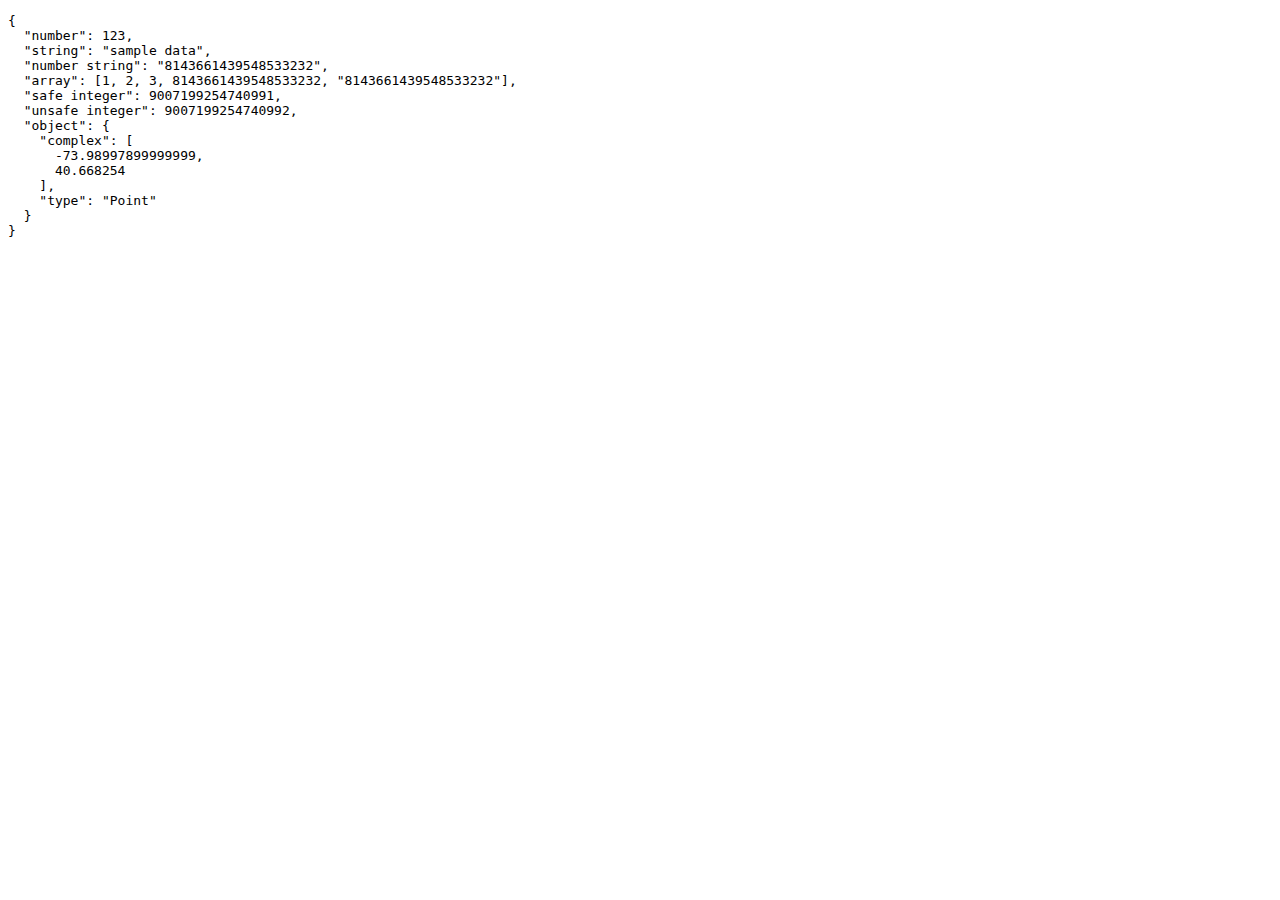
==== commit b6d0da5d: "improves big number detection" ====
--- a/data/page/index.html
+++ b/data/page/index.html
@@ -5,14 +5,29 @@
   <link rel="stylesheet" type="text/css" href="/data/view/inject.css">
   <link rel="stylesheet" type="text/css" href="/data/view/json-editor/jsoneditor.css">
   <link rel="stylesheet" type="text/css" href="/data/view/json-editor/extra.css">
+  <link rel="stylesheet" type="text/css" href="/data/view/json-editor/dark.css">
   <meta charset="utf-8">
 </head>
 <body>
   <pre>{
-  "sample": [1, 2, 3]
+  "number": 123,
+  "string": "sample data",
+  "number string": "8143661439548533232",
+  "array": [1, 2, 3, 8143661439548533232, "8143661439548533232"],
+  "safe integer": 9007199254740991,
+  "unsafe integer": 9007199254740992,
+  "object": {
+    "complex": [
+      -73.98997899999999,
+      40.668254
+    ],
+    "type": "Point"
+  }
 }</pre>
 
   <script type="text/javascript" src="index.js"></script>
+  <script type="text/javascript" src="/data/view/json/parse.js"></script>
+  <script type="text/javascript" src="/data/view/json/stringify.js"></script>
   <script type="text/javascript" src="/data/view/json-editor/jsoneditor.js"></script>
   <script type="text/javascript" src="/data/view/ace/theme/twilight.js"></script>
 </body>
--- a/data/view/json-editor/jsoneditor.css
+++ b/data/view/json-editor/jsoneditor.css
@@ -1156,7 +1156,7 @@
 }
 
 .jsoneditor .jsoneditor-text-errors tr.parse-error {
-  background-color: #ee2e2e70;
+  background-color: rgba(238, 46, 46, 0.4392156863);
 }
 
 .jsoneditor-text-errors .jsoneditor-schema-error {
--- a/data/view/json-editor/extra.css
+++ b/data/view/json-editor/extra.css
@@ -0,0 +1,28 @@
+.jsoneditor-contextmenu .jsoneditor-menu li button .jsoneditor-expand,
+.jsoneditor-contextmenu .jsoneditor-icon,
+div.jsoneditor-tree button.jsoneditor-button,
+div.jsoneditor-tree button.jsoneditor-dragarea,
+div.jsoneditor-tree .jsoneditor-button.jsoneditor-schema-error,
+.jsoneditor-text-errors tr .jsoneditor-schema-error,
+.jsoneditor-text-errors tr.parse-error .jsoneditor-schema-error,
+.jsoneditor-menu > button,
+.jsoneditor-search button,
+.jsoneditor-statusbar > .jsoneditor-validation-error-icon,
+.jsoneditor-statusbar > .jsoneditor-parse-error-icon {
+  background-image: url("chrome-extension://__MSG_@@extension_id__/data/view/json-editor/img/jsoneditor-icons.svg"), url([data-uri]);
+}
+
+.save {
+  fill: #bad2fe;
+}
+.jsoneditor-contextmenu .jsoneditor-menu {
+  width: 160px;
+}
+.jsoneditor-contextmenu .jsoneditor-menu button {
+  width: 160px;
+}
+.jsoneditor-contextmenu button.jsoneditor-copy-inner .jsoneditor-icon,
+.jsoneditor-contextmenu button.jsoneditor-copy-outer .jsoneditor-icon,
+.jsoneditor-contextmenu button.jsoneditor-copy-path .jsoneditor-icon {
+  background-image: none;
+}
--- a/data/view/json-editor/dark.css
+++ b/data/view/json-editor/dark.css
@@ -0,0 +1,377 @@
+body {
+  color-scheme: light;
+}
+body.dark {
+  color-scheme: dark;
+
+  --selected-bg: #202124;
+  --menu-bg: #292a2d;
+  --border: #494c50;
+  --menu-fg: #b2b2b3;
+  --modal-fg: #fff;
+}
+body.dark .jsoneditor .autocomplete.dropdown .item {
+  color: #333;
+}
+
+body.dark .jsoneditor .autocomplete.dropdown .item.hover {
+  background-color: #ddd;
+}
+
+body.dark .jsoneditor .autocomplete.hint {
+  color: #aaa;
+}
+
+body.dark .jsoneditor-contextmenu .jsoneditor-menu button {
+  color: #bbb;
+}
+body.dark .jsoneditor-contextmenu .jsoneditor-menu button:hover,
+body.dark .jsoneditor-contextmenu .jsoneditor-menu button:focus {
+  color: #bbb;
+  background-color: #484848;
+}
+
+body.dark .jsoneditor-contextmenu .jsoneditor-menu li button.jsoneditor-selected,
+body.dark .jsoneditor-contextmenu .jsoneditor-menu li button.jsoneditor-selected:hover,
+body.dark .jsoneditor-contextmenu .jsoneditor-menu li button.jsoneditor-selected:focus {
+  color: #bbb;
+  background-color: #41478a;
+}
+body.dark .jsoneditor-contextmenu .jsoneditor-menu li ul {
+  box-shadow: var(--border) 0 0 2px inset;
+}
+body.dark .jsoneditor-contextmenu .jsoneditor-menu li ul li button:hover,
+body.dark .jsoneditor-contextmenu .jsoneditor-menu li ul li button:focus {
+  background-color: #484848;
+}
+
+body.dark .jsoneditor-modal {
+  border-color: var(--selected-bg);
+  box-shadow: 2px 2px 12px rgba(34, 34, 34, 0.3);
+  color: #cacaca !important;
+  background-color: #202124 !important;
+}
+body.dark .jsoneditor-modal .pico-modal-header {
+  color: var(--modal-fg);
+}
+body.dark .jsoneditor-modal a {
+  color: #888;
+}
+
+body.dark .jsoneditor-modal .jsoneditor-jmespath-block {
+  margin-bottom: 10px;
+}
+body.dark .jsoneditor-modal .jsoneditor-jmespath-block textarea {
+  background-color: var(--selected-bg);
+}
+
+body.dark .jsoneditor-modal .pico-close {
+  color: #fff;
+}
+body.dark .jsoneditor-modal input[disabled] {
+  background: #d3d3d3;
+  color: #808080;
+}
+body.dark .jsoneditor-modal .jsoneditor-transform-preview.jsoneditor-error {
+  color: #ee422e;
+}
+body.dark .jsoneditor-modal .jsoneditor-jmespath-label {
+  color: #5eb0d7;
+}
+body.dark .jsoneditor-modal .selectr-selected {
+  border-color: #484848;
+}
+
+body.dark .jsoneditor-modal .selectr-selected .selectr-tag {
+  background-color: var(--selected-bg);
+}
+
+body.dark .jsoneditor-modal table th,
+body.dark .jsoneditor-modal table td {
+  color: #fff;
+}
+
+body.dark .jsoneditor-modal select,
+body.dark .jsoneditor-modal textarea,
+body.dark .jsoneditor-modal input,
+body.dark .jsoneditor-modal input[type="text"],
+body.dark .jsoneditor-modal input[type="text"]:focus,
+body.dark .jsoneditor-modal #query {
+  background: var(--menu-bg);
+  border-color: var(--menu-bg);
+  color: #bbb;
+}
+body.dark .jsoneditor-modal .jsoneditor-button-group.jsoneditor-button-group-value-asc input.jsoneditor-button-asc,
+body.dark .jsoneditor-modal .jsoneditor-button-group.jsoneditor-button-group-value-desc input.jsoneditor-button-desc {
+  background: var(--selected-bg);
+  border-color: var(--selected-bg);
+  color: #bbb;
+}
+body.dark .jsoneditor {
+  border: thin solid var(--selected-bg);
+}
+body.dark div.jsoneditor-value.jsoneditor-string {
+  color: #d86f37;
+}
+body.dark div.jsoneditor-value.jsoneditor-number {
+  color: #4aaa72;
+}
+body.dark div.jsoneditor-value.jsoneditor-boolean {
+  color: #b1a128;
+}
+body.dark div.jsoneditor-value.jsoneditor-null {
+  color: #6f6f6f;
+}
+body.dark div.jsoneditor-value.jsoneditor-invalid {
+  color: #b11111;
+}
+body.dark div.jsoneditor-readonly {
+  color: #808080;
+}
+body.dark div.jsoneditor-empty {
+  border-color: #d3d3d3;
+}
+body.dark .jsoneditor-contextmenu .jsoneditor-menu button.jsoneditor-expand {
+  border-color: var(--border);
+}
+body.dark .jsoneditor-separator {
+  color: #808080;
+  border-color: var(--border);
+}
+body.dark div.jsoneditor.busy pre.jsoneditor-preview {
+  background: #f5f5f5;
+  color: #808080;
+}
+body.dark div.jsoneditor-default {
+  color: #808080;
+  padding-left: 10px;
+}
+body.dark div.jsoneditor-tree {
+  background-color: var(--selected-bg);
+}
+body.dark div.jsoneditor-tree button.jsoneditor-button:focus {
+  background-color: #f5f5f5;
+  outline: #e5e5e5 solid 1px;
+}
+body.dark div.jsoneditor-tree div.jsoneditor-show-more {
+  background-color: #e5e5e5;
+  color: #808080;
+}
+body.dark div.jsoneditor-tree div.jsoneditor-show-more a {
+  color: #808080;
+}
+body.dark div.jsoneditor-tree div.jsoneditor-date {
+  background: #a1a1a1;
+  color: #fff;
+}
+body.dark div.jsoneditor-busy span {
+  background-color: #ffffab;
+  border: 1px solid #fe0;
+  box-shadow: 0 0 5px rgba(0, 0, 0, 0.4);
+}
+body.dark div.jsoneditor-field.jsoneditor-empty::after,
+body.dark div.jsoneditor-value.jsoneditor-empty::after {
+  color: #bbb;
+}
+body.dark div.jsoneditor-value.jsoneditor-url,
+body.dark a.jsoneditor-value.jsoneditor-url {
+  color: #0775bf;
+}
+body.dark a.jsoneditor-value.jsoneditor-url:hover,
+body.dark a.jsoneditor-value.jsoneditor-url:focus {
+  color: #ee422e;
+}
+body.dark div.jsoneditor-field[contenteditable="true"]:focus,
+body.dark div.jsoneditor-field[contenteditable="true"]:hover,
+body.dark div.jsoneditor-value[contenteditable="true"]:focus,
+body.dark div.jsoneditor-value[contenteditable="true"]:hover,
+body.dark div.jsoneditor-field.jsoneditor-highlight,
+body.dark div.jsoneditor-value.jsoneditor-highlight {
+  background-color: #37373b;
+  border: 1px solid var(--selected-bg);
+}
+body.dark div.jsoneditor-field.jsoneditor-highlight-active,
+body.dark div.jsoneditor-field.jsoneditor-highlight-active:focus,
+body.dark div.jsoneditor-field.jsoneditor-highlight-active:hover,
+body.dark div.jsoneditor-value.jsoneditor-highlight-active,
+body.dark div.jsoneditor-value.jsoneditor-highlight-active:focus,
+body.dark div.jsoneditor-value.jsoneditor-highlight-active:hover {
+  background-color: #f2a654;
+  border-color: #f2a654;
+}
+body.dark div.jsoneditor-tree div.jsoneditor-show-more a:hover,
+body.dark div.jsoneditor-tree div.jsoneditor-show-more a:focus {
+  color: #ee422e;
+}
+body.dark textarea.jsoneditor-text {
+  background-color: rgb(37, 37, 41);
+}
+body.dark tr.jsoneditor-highlight,
+body.dark tr.jsoneditor-selected {
+  background-color: var(--menu-bg);
+}
+body.dark div.jsoneditor-field,
+body.dark div.jsoneditor-value,
+body.dark div.jsoneditor td,
+body.dark div.jsoneditor th,
+body.dark div.jsoneditor textarea,
+body.dark pre.jsoneditor-preview {
+  color: #bbb;
+}
+body.dark .jsoneditor-popover {
+  background-color: #4c4c4c;
+  box-shadow: 0 0 5px rgba(0, 0, 0, 0.4);
+  color: #fff;
+}
+body.dark .jsoneditor .jsoneditor-additional-errors {
+  color: #808080;
+  background-color: #ebebeb;
+}
+body.dark .jsoneditor .jsoneditor-text-errors tr {
+  background-color: #ffffab;
+}
+body.dark .jsoneditor .jsoneditor-text-errors tr.parse-error {
+  background-color: #ee2e2e70;
+}
+body.dark .jsoneditor .jsoneditor-text-errors td,
+body.dark .jsoneditor-schema-error,
+body.dark .jsoneditor-popover,
+body.dark .jsoneditor .jsoneditor-text-errors td pre {
+  color: #000;
+}
+body.dark .jsoneditor-menu {
+  color: #888;
+  background-color: var(--menu-bg);
+  border-color: var(--border);
+  border-bottom: 1px solid var(--border);
+}
+
+body.dark .jsoneditor-menu > button,
+body.dark .jsoneditor-menu > .jsoneditor-modes > button {
+  color: #fff;
+}
+body.dark .jsoneditor-menu > button:hover,
+body.dark .jsoneditor-menu > .jsoneditor-modes > button:hover {
+  background-color: rgba(255, 255, 255, 0.2);
+  border: 1px solid rgba(255, 255, 255, 0.4);
+}
+body.dark .jsoneditor-menu > button:focus,
+body.dark .jsoneditor-menu > button:active,
+body.dark .jsoneditor-menu > .jsoneditor-modes > button:focus,
+body.dark .jsoneditor-menu > .jsoneditor-modes > button:active {
+  background-color: rgba(255, 255, 255, 0.3);
+}
+body.dark .jsoneditor-menu > button:disabled,
+body.dark .jsoneditor-menu > .jsoneditor-modes > button:disabled {
+  background-color: transparent;
+  color: #bbb !important;
+}
+body.dark .jsoneditor-menu a {
+  color: #fff;
+}
+body.dark .jsoneditor-navigation-bar {
+  border-bottom: 1px solid #484848;
+  color: #bbb;
+  background-color: #484848;
+}
+body.dark .jsoneditor-search input {
+  color: #1a1a1a;
+}
+body.dark .jsoneditor-results {
+  color: var(--menu-fg);
+}
+
+body.dark .jsoneditor-frame {
+  background-color: var(--selected-bg);
+}
+
+body.dark .jsoneditor-frame input[type="text"] {
+  background-color: var(--selected-bg);
+  color: #888;
+}
+
+body.dark .jsoneditor-statusbar {
+  color: #808080;
+  background-color: var(--selected-bg);
+}
+body.dark .jsoneditor-treepath.show-all {
+  background-color: #ebebeb;
+  box-shadow: 2px 2px 12px rgba(128, 128, 128, 0.3);
+}
+body.dark .jsoneditor-treepath .jsoneditor-treepath-show-all-btn {
+  background-color: #ebebeb;
+}
+body.dark .selectr-selected {
+  border: 1px solid #999;
+  background-color: #fff;
+}
+body.dark .selectr-selected::before {
+  border-color: #6c7a86 transparent transparent;
+}
+body.dark .selectr-container.open .selectr-selected::before,
+body.dark .selectr-container.native-open .selectr-selected::before {
+  border-color: transparent transparent #6c7a86;
+}
+body.dark .selectr-placeholder {
+  color: #6c7a86;
+}
+body.dark .selectr-tag {
+  color: #fff;
+}
+body.dark .selectr-options-container {
+  border-color: transparent #999 #999;
+  background-color: #fff;
+}
+body.dark .selectr-clear::before,
+body.dark .selectr-clear::after,
+body.dark .selectr-input-clear::before,
+body.dark .selectr-input-clear::after,
+body.dark .selectr-tag-remove::before,
+body.dark .selectr-tag-remove::after {
+  background-color: #6c7a86;
+}
+body.dark .selectr-tag-remove::before,
+body.dark .selectr-tag-remove::after {
+  background-color: #fff;
+}
+body.dark .selectr-notice {
+  border-top: 1px solid #999;
+  background-color: #fff;
+}
+body.dark .selectr-option.selected {
+  background-color: #ddd;
+}
+body.dark .selectr-option.active {
+  color: #fff;
+  background-color: #5897fb;
+}
+body.dark .selectr-container.open .selectr-selected {
+  border-color: #999 #999 transparent #999;
+}
+body.dark .selectr-input-container.loading::after {
+  border-color: #aaa #ddd #ddd;
+}
+body.dark .selectr-container.open.inverted .selectr-selected {
+  border-color: transparent #999 #999;
+}
+
+body.dark .selectr-container.inverted .selectr-options-container {
+  border-color: #999 #999 transparent;
+  background-color: #fff;
+}
+body.dark .selectr-container ::-webkit-input-placeholder {
+  color: #6c7a86;
+}
+body.dark .selectr-container ::-moz-placeholder {
+  color: #6c7a86;
+}
+body.dark .selectr-container :-ms-input-placeholder {
+  color: #6c7a86;
+}
+body.dark .selectr-container ::placeholder {
+  color: #6c7a86;
+}
+body.dark .save {
+  fill: #adadae;
+}
+
